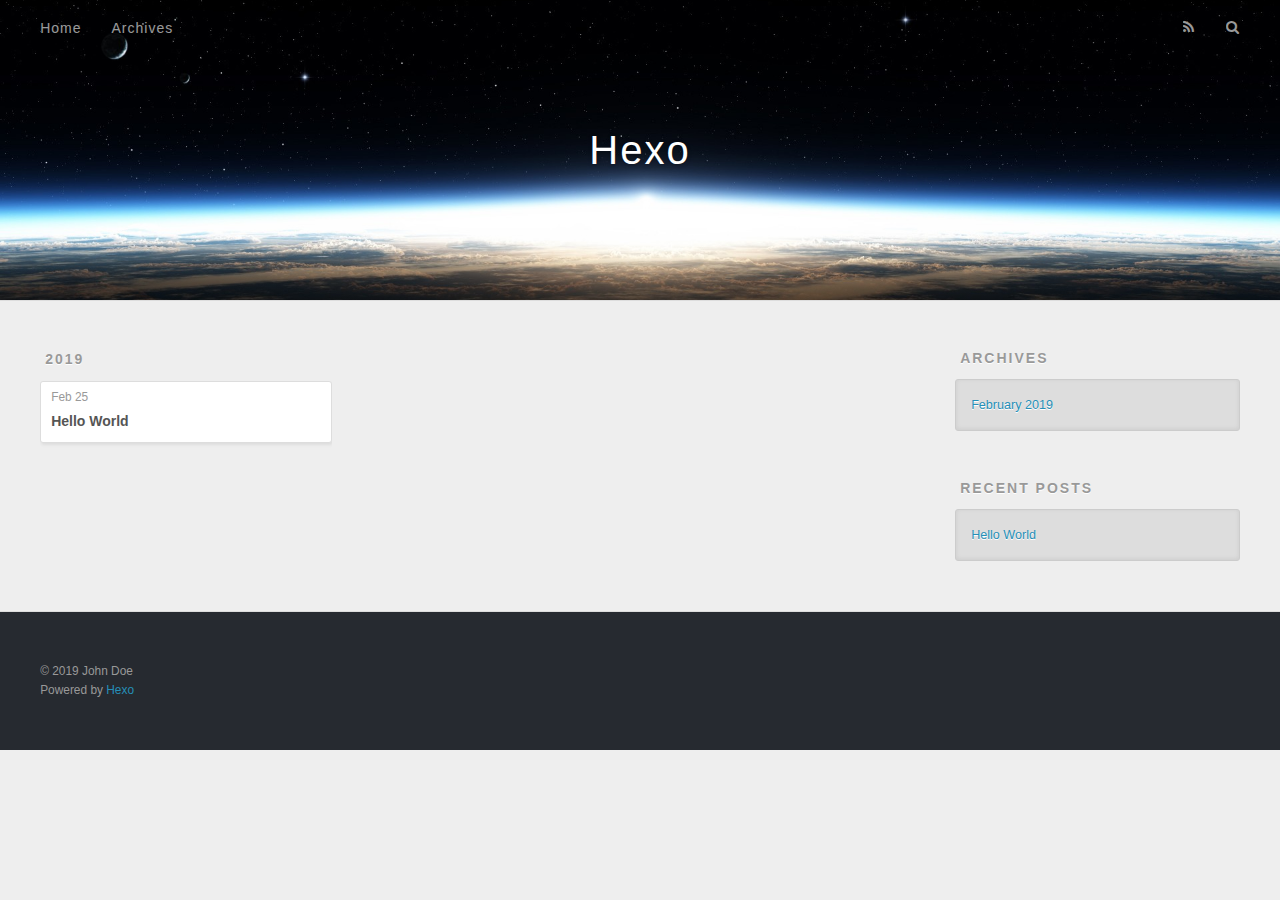
==== archives/index.html @ be99ce78 "Site updated: 2019-02-25 11:40:42" ====
<!DOCTYPE html>
<html>
<head><meta name="generator" content="Hexo 3.8.0">
  <meta charset="utf-8">
  

  
  <title>Archives | Hexo</title>
  <meta name="viewport" content="width=device-width, initial-scale=1, maximum-scale=1">
  <meta property="og:type" content="website">
<meta property="og:title" content="Hexo">
<meta property="og:url" content="http://yoursite.com/archives/index.html">
<meta property="og:site_name" content="Hexo">
<meta property="og:locale" content="default">
<meta name="twitter:card" content="summary">
<meta name="twitter:title" content="Hexo">
  
    <link rel="alternate" href="/atom.xml" title="Hexo" type="application/atom+xml">
  
  
    <link rel="icon" href="/favicon.png">
  
  
    <link href="//fonts.googleapis.com/css?family=Source+Code+Pro" rel="stylesheet" type="text/css">
  
  <link rel="stylesheet" href="/css/style.css">
</head>
</html>
<body>
  <div id="container">
    <div id="wrap">
      <header id="header">
  <div id="banner"></div>
  <div id="header-outer" class="outer">
    <div id="header-title" class="inner">
      <h1 id="logo-wrap">
        <a href="/" id="logo">Hexo</a>
      </h1>
      
    </div>
    <div id="header-inner" class="inner">
      <nav id="main-nav">
        <a id="main-nav-toggle" class="nav-icon"></a>
        
          <a class="main-nav-link" href="/">Home</a>
        
          <a class="main-nav-link" href="/archives">Archives</a>
        
      </nav>
      <nav id="sub-nav">
        
          <a id="nav-rss-link" class="nav-icon" href="/atom.xml" title="RSS Feed"></a>
        
        <a id="nav-search-btn" class="nav-icon" title="Search"></a>
      </nav>
      <div id="search-form-wrap">
        <form action="//google.com/search" method="get" accept-charset="UTF-8" class="search-form"><input type="search" name="q" class="search-form-input" placeholder="Search"><button type="submit" class="search-form-submit">&#xF002;</button><input type="hidden" name="sitesearch" value="http://yoursite.com"></form>
      </div>
    </div>
  </div>
</header>
      <div class="outer">
        <section id="main">
  
  
    
    
      
      
      <section class="archives-wrap">
        <div class="archive-year-wrap">
          <a href="/archives/2019" class="archive-year">2019</a>
        </div>
        <div class="archives">
    
    <article class="archive-article archive-type-post">
  <div class="archive-article-inner">
    <header class="archive-article-header">
      <a href="/2019/02/25/hello-world/" class="archive-article-date">
  <time datetime="2019-02-25T03:09:34.314Z" itemprop="datePublished">Feb 25</time>
</a>
      
  
    <h1 itemprop="name">
      <a class="archive-article-title" href="/2019/02/25/hello-world/">Hello World</a>
    </h1>
  

    </header>
  </div>
</article>
  
  
    </div></section>
  


</section>
        
          <aside id="sidebar">
  
    

  
    

  
    
  
    
  <div class="widget-wrap">
    <h3 class="widget-title">Archives</h3>
    <div class="widget">
      <ul class="archive-list"><li class="archive-list-item"><a class="archive-list-link" href="/archives/2019/02/">February 2019</a></li></ul>
    </div>
  </div>


  
    
  <div class="widget-wrap">
    <h3 class="widget-title">Recent Posts</h3>
    <div class="widget">
      <ul>
        
          <li>
            <a href="/2019/02/25/hello-world/">Hello World</a>
          </li>
        
      </ul>
    </div>
  </div>

  
</aside>
        
      </div>
      <footer id="footer">
  
  <div class="outer">
    <div id="footer-info" class="inner">
      &copy; 2019 John Doe<br>
      Powered by <a href="http://hexo.io/" target="_blank">Hexo</a>
    </div>
  </div>
</footer>
    </div>
    <nav id="mobile-nav">
  
    <a href="/" class="mobile-nav-link">Home</a>
  
    <a href="/archives" class="mobile-nav-link">Archives</a>
  
</nav>
    

<script src="//ajax.googleapis.com/ajax/libs/jquery/2.0.3/jquery.min.js"></script>


  <link rel="stylesheet" href="/fancybox/jquery.fancybox.css">
  <script src="/fancybox/jquery.fancybox.pack.js"></script>


<script src="/js/script.js"></script>



  </div>
</body>
</html>
---- css/style.css ----
body {
  width: 100%;
}
body:before,
body:after {
  content: "";
  display: table;
}
body:after {
  clear: both;
}
html,
body,
div,
span,
applet,
object,
iframe,
h1,
h2,
h3,
h4,
h5,
h6,
p,
blockquote,
pre,
a,
abbr,
acronym,
address,
big,
cite,
code,
del,
dfn,
em,
img,
ins,
kbd,
q,
s,
samp,
small,
strike,
strong,
sub,
sup,
tt,
var,
dl,
dt,
dd,
ol,
ul,
li,
fieldset,
form,
label,
legend,
table,
caption,
tbody,
tfoot,
thead,
tr,
th,
td {
  margin: 0;
  padding: 0;
  border: 0;
  outline: 0;
  font-weight: inherit;
  font-style: inherit;
  font-family: inherit;
  font-size: 100%;
  vertical-align: baseline;
}
body {
  line-height: 1;
  color: #000;
  background: #fff;
}
ol,
ul {
  list-style: none;
}
table {
  border-collapse: separate;
  border-spacing: 0;
  vertical-align: middle;
}
caption,
th,
td {
  text-align: left;
  font-weight: normal;
  vertical-align: middle;
}
a img {
  border: none;
}
input,
button {
  margin: 0;
  padding: 0;
}
input::-moz-focus-inner,
button::-moz-focus-inner {
  border: 0;
  padding: 0;
}
@font-face {
  font-family: FontAwesome;
  font-style: normal;
  font-weight: normal;
  src: url("fonts/fontawesome-webfont.eot?v=#4.0.3");
  src: url("fonts/fontawesome-webfont.eot?#iefix&v=#4.0.3") format("embedded-opentype"), url("fonts/fontawesome-webfont.woff?v=#4.0.3") format("woff"), url("fonts/fontawesome-webfont.ttf?v=#4.0.3") format("truetype"), url("fonts/fontawesome-webfont.svg#fontawesomeregular?v=#4.0.3") format("svg");
}
html,
body,
#container {
  height: 100%;
}
body {
  background: #eee;
  font: 14px -apple-system, BlinkMacSystemFont, "Segoe UI", "Roboto", "Oxygen", "Ubuntu", "Cantarell", "Fira Sans", "Droid Sans", "Helvetica Neue", sans-serif;
  -webkit-text-size-adjust: 100%;
}
.outer {
  max-width: 1220px;
  margin: 0 auto;
  padding: 0 20px;
}
.outer:before,
.outer:after {
  content: "";
  display: table;
}
.outer:after {
  clear: both;
}
.inner {
  display: inline;
  float: left;
  width: 98.33333333333333%;
  margin: 0 0.833333333333333%;
}
.left,
.alignleft {
  float: left;
}
.right,
.alignright {
  float: right;
}
.clear {
  clear: both;
}
#container {
  position: relative;
}
.mobile-nav-on {
  overflow: hidden;
}
#wrap {
  height: 100%;
  width: 100%;
  position: absolute;
  top: 0;
  left: 0;
  -webkit-transition: 0.2s ease-out;
  -moz-transition: 0.2s ease-out;
  -ms-transition: 0.2s ease-out;
  transition: 0.2s ease-out;
  z-index: 1;
  background: #eee;
}
.mobile-nav-on #wrap {
  left: 280px;
}
@media screen and (min-width: 768px) {
  #main {
    display: inline;
    float: left;
    width: 73.33333333333333%;
    margin: 0 0.833333333333333%;
  }
}
.article-date,
.article-category-link,
.archive-year,
.widget-title {
  text-decoration: none;
  text-transform: uppercase;
  letter-spacing: 2px;
  color: #999;
  margin-bottom: 1em;
  margin-left: 5px;
  line-height: 1em;
  text-shadow: 0 1px #fff;
  font-weight: bold;
}
.article-inner,
.archive-article-inner {
  background: #fff;
  -webkit-box-shadow: 1px 2px 3px #ddd;
  box-shadow: 1px 2px 3px #ddd;
  border: 1px solid #ddd;
  border-radius: 3px;
}
.article-entry h1,
.widget h1 {
  font-size: 2em;
}
.article-entry h2,
.widget h2 {
  font-size: 1.5em;
}
.article-entry h3,
.widget h3 {
  font-size: 1.3em;
}
.article-entry h4,
.widget h4 {
  font-size: 1.2em;
}
.article-entry h5,
.widget h5 {
  font-size: 1em;
}
.article-entry h6,
.widget h6 {
  font-size: 1em;
  color: #999;
}
.article-entry hr,
.widget hr {
  border: 1px dashed #ddd;
}
.article-entry strong,
.widget strong {
  font-weight: bold;
}
.article-entry em,
.widget em,
.article-entry cite,
.widget cite {
  font-style: italic;
}
.article-entry sup,
.widget sup,
.article-entry sub,
.widget sub {
  font-size: 0.75em;
  line-height: 0;
  position: relative;
  vertical-align: baseline;
}
.article-entry sup,
.widget sup {
  top: -0.5em;
}
.article-entry sub,
.widget sub {
  bottom: -0.2em;
}
.article-entry small,
.widget small {
  font-size: 0.85em;
}
.article-entry acronym,
.widget acronym,
.article-entry abbr,
.widget abbr {
  border-bottom: 1px dotted;
}
.article-entry ul,
.widget ul,
.article-entry ol,
.widget ol,
.article-entry dl,
.widget dl {
  margin: 0 20px;
  line-height: 1.6em;
}
.article-entry ul ul,
.widget ul ul,
.article-entry ol ul,
.widget ol ul,
.article-entry ul ol,
.widget ul ol,
.article-entry ol ol,
.widget ol ol {
  margin-top: 0;
  margin-bottom: 0;
}
.article-entry ul,
.widget ul {
  list-style: disc;
}
.article-entry ol,
.widget ol {
  list-style: decimal;
}
.article-entry dt,
.widget dt {
  font-weight: bold;
}
#header {
  height: 300px;
  position: relative;
  border-bottom: 1px solid #ddd;
}
#header:before,
#header:after {
  content: "";
  position: absolute;
  left: 0;
  right: 0;
  height: 40px;
}
#header:before {
  top: 0;
  background: -webkit-linear-gradient(rgba(0,0,0,0.2), transparent);
  background: -moz-linear-gradient(rgba(0,0,0,0.2), transparent);
  background: -ms-linear-gradient(rgba(0,0,0,0.2), transparent);
  background: linear-gradient(rgba(0,0,0,0.2), transparent);
}
#header:after {
  bottom: 0;
  background: -webkit-linear-gradient(transparent, rgba(0,0,0,0.2));
  background: -moz-linear-gradient(transparent, rgba(0,0,0,0.2));
  background: -ms-linear-gradient(transparent, rgba(0,0,0,0.2));
  background: linear-gradient(transparent, rgba(0,0,0,0.2));
}
#header-outer {
  height: 100%;
  position: relative;
}
#header-inner {
  position: relative;
  overflow: hidden;
}
#banner {
  position: absolute;
  top: 0;
  left: 0;
  width: 100%;
  height: 100%;
  background: url("images/banner.jpg") center #000;
  -webkit-background-size: cover;
  -moz-background-size: cover;
  background-size: cover;
  z-index: -1;
}
#header-title {
  text-align: center;
  height: 40px;
  position: absolute;
  top: 50%;
  left: 0;
  margin-top: -20px;
}
#logo,
#subtitle {
  text-decoration: none;
  color: #fff;
  font-weight: 300;
  text-shadow: 0 1px 4px rgba(0,0,0,0.3);
}
#logo {
  font-size: 40px;
  line-height: 40px;
  letter-spacing: 2px;
}
#subtitle {
  font-size: 16px;
  line-height: 16px;
  letter-spacing: 1px;
}
#subtitle-wrap {
  margin-top: 16px;
}
#main-nav {
  float: left;
  margin-left: -15px;
}
.nav-icon,
.main-nav-link {
  float: left;
  color: #fff;
  opacity: 0.6;
  text-decoration: none;
  text-shadow: 0 1px rgba(0,0,0,0.2);
  -webkit-transition: opacity 0.2s;
  -moz-transition: opacity 0.2s;
  -ms-transition: opacity 0.2s;
  transition: opacity 0.2s;
  display: block;
  padding: 20px 15px;
}
.nav-icon:hover,
.main-nav-link:hover {
  opacity: 1;
}
.nav-icon {
  font-family: FontAwesome;
  text-align: center;
  font-size: 14px;
  width: 14px;
  height: 14px;
  padding: 20px 15px;
  position: relative;
  cursor: pointer;
}
.main-nav-link {
  font-weight: 300;
  letter-spacing: 1px;
}
@media screen and (max-width: 479px) {
  .main-nav-link {
    display: none;
  }
}
#main-nav-toggle {
  display: none;
}
#main-nav-toggle:before {
  content: "\f0c9";
}
@media screen and (max-width: 479px) {
  #main-nav-toggle {
    display: block;
  }
}
#sub-nav {
  float: right;
  margin-right: -15px;
}
#nav-rss-link:before {
  content: "\f09e";
}
#nav-search-btn:before {
  content: "\f002";
}
#search-form-wrap {
  position: absolute;
  top: 15px;
  width: 150px;
  height: 30px;
  right: -150px;
  opacity: 0;
  -webkit-transition: 0.2s ease-out;
  -moz-transition: 0.2s ease-out;
  -ms-transition: 0.2s ease-out;
  transition: 0.2s ease-out;
}
#search-form-wrap.on {
  opacity: 1;
  right: 0;
}
@media screen and (max-width: 479px) {
  #search-form-wrap {
    width: 100%;
    right: -100%;
  }
}
.search-form {
  position: absolute;
  top: 0;
  left: 0;
  right: 0;
  background: #fff;
  padding: 5px 15px;
  border-radius: 15px;
  -webkit-box-shadow: 0 0 10px rgba(0,0,0,0.3);
  box-shadow: 0 0 10px rgba(0,0,0,0.3);
}
.search-form-input {
  border: none;
  background: none;
  color: #555;
  width: 100%;
  font: 13px -apple-system, BlinkMacSystemFont, "Segoe UI", "Roboto", "Oxygen", "Ubuntu", "Cantarell", "Fira Sans", "Droid Sans", "Helvetica Neue", sans-serif;
  outline: none;
}
.search-form-input::-webkit-search-results-decoration,
.search-form-input::-webkit-search-cancel-button {
  -webkit-appearance: none;
}
.search-form-submit {
  position: absolute;
  top: 50%;
  right: 10px;
  margin-top: -7px;
  font: 13px FontAwesome;
  border: none;
  background: none;
  color: #bbb;
  cursor: pointer;
}
.search-form-submit:hover,
.search-form-submit:focus {
  color: #777;
}
.article {
  margin: 50px 0;
}
.article-inner {
  overflow: hidden;
}
.article-meta:before,
.article-meta:after {
  content: "";
  display: table;
}
.article-meta:after {
  clear: both;
}
.article-date {
  float: left;
}
.article-category {
  float: left;
  line-height: 1em;
  color: #ccc;
  text-shadow: 0 1px #fff;
  margin-left: 8px;
}
.article-category:before {
  content: "\2022";
}
.article-category-link {
  margin: 0 12px 1em;
}
.article-header {
  padding: 20px 20px 0;
}
.article-title {
  text-decoration: none;
  font-size: 2em;
  font-weight: bold;
  color: #555;
  line-height: 1.1em;
  -webkit-transition: color 0.2s;
  -moz-transition: color 0.2s;
  -ms-transition: color 0.2s;
  transition: color 0.2s;
}
a.article-title:hover {
  color: #258fb8;
}
.article-entry {
  color: #555;
  padding: 0 20px;
}
.article-entry:before,
.article-entry:after {
  content: "";
  display: table;
}
.article-entry:after {
  clear: both;
}
.article-entry p,
.article-entry table {
  line-height: 1.6em;
  margin: 1.6em 0;
}
.article-entry h1,
.article-entry h2,
.article-entry h3,
.article-entry h4,
.article-entry h5,
.article-entry h6 {
  font-weight: bold;
}
.article-entry h1,
.article-entry h2,
.article-entry h3,
.article-entry h4,
.article-entry h5,
.article-entry h6 {
  line-height: 1.1em;
  margin: 1.1em 0;
}
.article-entry a {
  color: #258fb8;
  text-decoration: none;
}
.article-entry a:hover {
  text-decoration: underline;
}
.article-entry ul,
.article-entry ol,
.article-entry dl {
  margin-top: 1.6em;
  margin-bottom: 1.6em;
}
.article-entry img,
.article-entry video {
  max-width: 100%;
  height: auto;
  display: block;
  margin: auto;
}
.article-entry iframe {
  border: none;
}
.article-entry table {
  width: 100%;
  border-collapse: collapse;
  border-spacing: 0;
}
.article-entry th {
  font-weight: bold;
  border-bottom: 3px solid #ddd;
  padding-bottom: 0.5em;
}
.article-entry td {
  border-bottom: 1px solid #ddd;
  padding: 10px 0;
}
.article-entry blockquote {
  font-family: Georgia, "Times New Roman", serif;
  font-size: 1.4em;
  margin: 1.6em 20px;
  text-align: center;
}
.article-entry blockquote footer {
  font-size: 14px;
  margin: 1.6em 0;
  font-family: -apple-system, BlinkMacSystemFont, "Segoe UI", "Roboto", "Oxygen", "Ubuntu", "Cantarell", "Fira Sans", "Droid Sans", "Helvetica Neue", sans-serif;
}
.article-entry blockquote footer cite:before {
  content: "—";
  padding: 0 0.5em;
}
.article-entry .pullquote {
  text-align: left;
  width: 45%;
  margin: 0;
}
.article-entry .pullquote.left {
  margin-left: 0.5em;
  margin-right: 1em;
}
.article-entry .pullquote.right {
  margin-right: 0.5em;
  margin-left: 1em;
}
.article-entry .caption {
  color: #999;
  display: block;
  font-size: 0.9em;
  margin-top: 0.5em;
  position: relative;
  text-align: center;
}
.article-entry .video-container {
  position: relative;
  padding-top: 56.25%;
  height: 0;
  overflow: hidden;
}
.article-entry .video-container iframe,
.article-entry .video-container object,
.article-entry .video-container embed {
  position: absolute;
  top: 0;
  left: 0;
  width: 100%;
  height: 100%;
  margin-top: 0;
}
.article-more-link a {
  display: inline-block;
  line-height: 1em;
  padding: 6px 15px;
  border-radius: 15px;
  background: #eee;
  color: #999;
  text-shadow: 0 1px #fff;
  text-decoration: none;
}
.article-more-link a:hover {
  background: #258fb8;
  color: #fff;
  text-decoration: none;
  text-shadow: 0 1px #1e7293;
}
.article-footer {
  font-size: 0.85em;
  line-height: 1.6em;
  border-top: 1px solid #ddd;
  padding-top: 1.6em;
  margin: 0 20px 20px;
}
.article-footer:before,
.article-footer:after {
  content: "";
  display: table;
}
.article-footer:after {
  clear: both;
}
.article-footer a {
  color: #999;
  text-decoration: none;
}
.article-footer a:hover {
  color: #555;
}
.article-tag-list-item {
  float: left;
  margin-right: 10px;
}
.article-tag-list-link:before {
  content: "#";
}
.article-comment-link {
  float: right;
}
.article-comment-link:before {
  content: "\f075";
  font-family: FontAwesome;
  padding-right: 8px;
}
.article-share-link {
  cursor: pointer;
  float: right;
  margin-left: 20px;
}
.article-share-link:before {
  content: "\f064";
  font-family: FontAwesome;
  padding-right: 6px;
}
#article-nav {
  position: relative;
}
#article-nav:before,
#article-nav:after {
  content: "";
  display: table;
}
#article-nav:after {
  clear: both;
}
@media screen and (min-width: 768px) {
  #article-nav {
    margin: 50px 0;
  }
  #article-nav:before {
    width: 8px;
    height: 8px;
    position: absolute;
    top: 50%;
    left: 50%;
    margin-top: -4px;
    margin-left: -4px;
    content: "";
    border-radius: 50%;
    background: #ddd;
    -webkit-box-shadow: 0 1px 2px #fff;
    box-shadow: 0 1px 2px #fff;
  }
}
.article-nav-link-wrap {
  text-decoration: none;
  text-shadow: 0 1px #fff;
  color: #999;
  -webkit-box-sizing: border-box;
  -moz-box-sizing: border-box;
  box-sizing: border-box;
  margin-top: 50px;
  text-align: center;
  display: block;
}
.article-nav-link-wrap:hover {
  color: #555;
}
@media screen and (min-width: 768px) {
  .article-nav-link-wrap {
    width: 50%;
    margin-top: 0;
  }
}
@media screen and (min-width: 768px) {
  #article-nav-newer {
    float: left;
    text-align: right;
    padding-right: 20px;
  }
}
@media screen and (min-width: 768px) {
  #article-nav-older {
    float: right;
    text-align: left;
    padding-left: 20px;
  }
}
.article-nav-caption {
  text-transform: uppercase;
  letter-spacing: 2px;
  color: #ddd;
  line-height: 1em;
  font-weight: bold;
}
#article-nav-newer .article-nav-caption {
  margin-right: -2px;
}
.article-nav-title {
  font-size: 0.85em;
  line-height: 1.6em;
  margin-top: 0.5em;
}
.article-share-box {
  position: absolute;
  display: none;
  background: #fff;
  -webkit-box-shadow: 1px 2px 10px rgba(0,0,0,0.2);
  box-shadow: 1px 2px 10px rgba(0,0,0,0.2);
  border-radius: 3px;
  margin-left: -145px;
  overflow: hidden;
  z-index: 1;
}
.article-share-box.on {
  display: block;
}
.article-share-input {
  width: 100%;
  background: none;
  -webkit-box-sizing: border-box;
  -moz-box-sizing: border-box;
  box-sizing: border-box;
  font: 14px -apple-system, BlinkMacSystemFont, "Segoe UI", "Roboto", "Oxygen", "Ubuntu", "Cantarell", "Fira Sans", "Droid Sans", "Helvetica Neue", sans-serif;
  padding: 0 15px;
  color: #555;
  outline: none;
  border: 1px solid #ddd;
  border-radius: 3px 3px 0 0;
  height: 36px;
  line-height: 36px;
}
.article-share-links {
  background: #eee;
}
.article-share-links:before,
.article-share-links:after {
  content: "";
  display: table;
}
.article-share-links:after {
  clear: both;
}
.article-share-twitter,
.article-share-facebook,
.article-share-pinterest,
.article-share-google {
  width: 50px;
  height: 36px;
  display: block;
  float: left;
  position: relative;
  color: #999;
  text-shadow: 0 1px #fff;
}
.article-share-twitter:before,
.article-share-facebook:before,
.article-share-pinterest:before,
.article-share-google:before {
  font-size: 20px;
  font-family: FontAwesome;
  width: 20px;
  height: 20px;
  position: absolute;
  top: 50%;
  left: 50%;
  margin-top: -10px;
  margin-left: -10px;
  text-align: center;
}
.article-share-twitter:hover,
.article-share-facebook:hover,
.article-share-pinterest:hover,
.article-share-google:hover {
  color: #fff;
}
.article-share-twitter:before {
  content: "\f099";
}
.article-share-twitter:hover {
  background: #00aced;
  text-shadow: 0 1px #008abe;
}
.article-share-facebook:before {
  content: "\f09a";
}
.article-share-facebook:hover {
  background: #3b5998;
  text-shadow: 0 1px #2f477a;
}
.article-share-pinterest:before {
  content: "\f0d2";
}
.article-share-pinterest:hover {
  background: #cb2027;
  text-shadow: 0 1px #a21a1f;
}
.article-share-google:before {
  content: "\f0d5";
}
.article-share-google:hover {
  background: #dd4b39;
  text-shadow: 0 1px #be3221;
}
.article-gallery {
  background: #000;
  position: relative;
}
.article-gallery-photos {
  position: relative;
  overflow: hidden;
}
.article-gallery-img {
  display: none;
  max-width: 100%;
}
.article-gallery-img:first-child {
  display: block;
}
.article-gallery-img.loaded {
  position: absolute;
  display: block;
}
.article-gallery-img img {
  display: block;
  max-width: 100%;
  margin: 0 auto;
}
#comments {
  background: #fff;
  -webkit-box-shadow: 1px 2px 3px #ddd;
  box-shadow: 1px 2px 3px #ddd;
  padding: 20px;
  border: 1px solid #ddd;
  border-radius: 3px;
  margin: 50px 0;
}
#comments a {
  color: #258fb8;
}
.archives-wrap {
  margin: 50px 0;
}
.archives:before,
.archives:after {
  content: "";
  display: table;
}
.archives:after {
  clear: both;
}
.archive-year-wrap {
  margin-bottom: 1em;
}
.archives {
  -webkit-column-gap: 10px;
  -moz-column-gap: 10px;
  column-gap: 10px;
}
@media screen and (min-width: 480px) and (max-width: 767px) {
  .archives {
    -webkit-column-count: 2;
    -moz-column-count: 2;
    column-count: 2;
  }
}
@media screen and (min-width: 768px) {
  .archives {
    -webkit-column-count: 3;
    -moz-column-count: 3;
    column-count: 3;
  }
}
.archive-article {
  -webkit-column-break-inside: avoid;
  page-break-inside: avoid;
  overflow: hidden;
  break-inside: avoid-column;
}
.archive-article-inner {
  padding: 10px;
  margin-bottom: 15px;
}
.archive-article-title {
  text-decoration: none;
  font-weight: bold;
  color: #555;
  -webkit-transition: color 0.2s;
  -moz-transition: color 0.2s;
  -ms-transition: color 0.2s;
  transition: color 0.2s;
  line-height: 1.6em;
}
.archive-article-title:hover {
  color: #258fb8;
}
.archive-article-footer {
  margin-top: 1em;
}
.archive-article-date {
  color: #999;
  text-decoration: none;
  font-size: 0.85em;
  line-height: 1em;
  margin-bottom: 0.5em;
  display: block;
}
#page-nav {
  margin: 50px auto;
  background: #fff;
  -webkit-box-shadow: 1px 2px 3px #ddd;
  box-shadow: 1px 2px 3px #ddd;
  border: 1px solid #ddd;
  border-radius: 3px;
  text-align: center;
  color: #999;
  overflow: hidden;
}
#page-nav:before,
#page-nav:after {
  content: "";
  display: table;
}
#page-nav:after {
  clear: both;
}
#page-nav a,
#page-nav span {
  padding: 10px 20px;
  line-height: 1;
  height: 2ex;
}
#page-nav a {
  color: #999;
  text-decoration: none;
}
#page-nav a:hover {
  background: #999;
  color: #fff;
}
#page-nav .prev {
  float: left;
}
#page-nav .next {
  float: right;
}
#page-nav .page-number {
  display: inline-block;
}
@media screen and (max-width: 479px) {
  #page-nav .page-number {
    display: none;
  }
}
#page-nav .current {
  color: #555;
  font-weight: bold;
}
#page-nav .space {
  color: #ddd;
}
#footer {
  background: #262a30;
  padding: 50px 0;
  border-top: 1px solid #ddd;
  color: #999;
}
#footer a {
  color: #258fb8;
  text-decoration: none;
}
#footer a:hover {
  text-decoration: underline;
}
#footer-info {
  line-height: 1.6em;
  font-size: 0.85em;
}
.article-entry pre,
.article-entry .highlight {
  background: #2d2d2d;
  margin: 0 -20px;
  padding: 15px 20px;
  border-style: solid;
  border-color: #ddd;
  border-width: 1px 0;
  overflow: auto;
  color: #ccc;
  line-height: 22.400000000000002px;
}
.article-entry .highlight .gutter pre,
.article-entry .gist .gist-file .gist-data .line-numbers {
  color: #666;
  font-size: 0.85em;
}
.article-entry pre,
.article-entry code {
  font-family: "Source Code Pro", Consolas, Monaco, Menlo, Consolas, monospace;
}
.article-entry code {
  background: #eee;
  text-shadow: 0 1px #fff;
  padding: 0 0.3em;
}
.article-entry pre code {
  background: none;
  text-shadow: none;
  padding: 0;
}
.article-entry .highlight pre {
  border: none;
  margin: 0;
  padding: 0;
}
.article-entry .highlight table {
  margin: 0;
  width: auto;
}
.article-entry .highlight td {
  border: none;
  padding: 0;
}
.article-entry .highlight figcaption {
  font-size: 0.85em;
  color: #999;
  line-height: 1em;
  margin-bottom: 1em;
}
.article-entry .highlight figcaption:before,
.article-entry .highlight figcaption:after {
  content: "";
  display: table;
}
.article-entry .highlight figcaption:after {
  clear: both;
}
.article-entry .highlight figcaption a {
  float: right;
}
.article-entry .highlight .gutter pre {
  text-align: right;
  padding-right: 20px;
}
.article-entry .highlight .line {
  height: 22.400000000000002px;
}
.article-entry .highlight .line.marked {
  background: #515151;
}
.article-entry .gist {
  margin: 0 -20px;
  border-style: solid;
  border-color: #ddd;
  border-width: 1px 0;
  background: #2d2d2d;
  padding: 15px 20px 15px 0;
}
.article-entry .gist .gist-file {
  border: none;
  font-family: "Source Code Pro", Consolas, Monaco, Menlo, Consolas, monospace;
  margin: 0;
}
.article-entry .gist .gist-file .gist-data {
  background: none;
  border: none;
}
.article-entry .gist .gist-file .gist-data .line-numbers {
  background: none;
  border: none;
  padding: 0 20px 0 0;
}
.article-entry .gist .gist-file .gist-data .line-data {
  padding: 0 !important;
}
.article-entry .gist .gist-file .highlight {
  margin: 0;
  padding: 0;
  border: none;
}
.article-entry .gist .gist-file .gist-meta {
  background: #2d2d2d;
  color: #999;
  font: 0.85em -apple-system, BlinkMacSystemFont, "Segoe UI", "Roboto", "Oxygen", "Ubuntu", "Cantarell", "Fira Sans", "Droid Sans", "Helvetica Neue", sans-serif;
  text-shadow: 0 0;
  padding: 0;
  margin-top: 1em;
  margin-left: 20px;
}
.article-entry .gist .gist-file .gist-meta a {
  color: #258fb8;
  font-weight: normal;
}
.article-entry .gist .gist-file .gist-meta a:hover {
  text-decoration: underline;
}
pre .comment,
pre .title {
  color: #999;
}
pre .variable,
pre .attribute,
pre .tag,
pre .regexp,
pre .ruby .constant,
pre .xml .tag .title,
pre .xml .pi,
pre .xml .doctype,
pre .html .doctype,
pre .css .id,
pre .css .class,
pre .css .pseudo {
  color: #f2777a;
}
pre .number,
pre .preprocessor,
pre .built_in,
pre .literal,
pre .params,
pre .constant {
  color: #f99157;
}
pre .class,
pre .ruby .class .title,
pre .css .rules .attribute {
  color: #9c9;
}
pre .string,
pre .value,
pre .inheritance,
pre .header,
pre .ruby .symbol,
pre .xml .cdata {
  color: #9c9;
}
pre .css .hexcolor {
  color: #6cc;
}
pre .function,
pre .python .decorator,
pre .python .title,
pre .ruby .function .title,
pre .ruby .title .keyword,
pre .perl .sub,
pre .javascript .title,
pre .coffeescript .title {
  color: #69c;
}
pre .keyword,
pre .javascript .function {
  color: #c9c;
}
@media screen and (max-width: 479px) {
  #mobile-nav {
    position: absolute;
    top: 0;
    left: 0;
    width: 280px;
    height: 100%;
    background: #191919;
    border-right: 1px solid #fff;
  }
}
@media screen and (max-width: 479px) {
  .mobile-nav-link {
    display: block;
    color: #999;
    text-decoration: none;
    padding: 15px 20px;
    font-weight: bold;
  }
  .mobile-nav-link:hover {
    color: #fff;
  }
}
@media screen and (min-width: 768px) {
  #sidebar {
    display: inline;
    float: left;
    width: 23.333333333333332%;
    margin: 0 0.833333333333333%;
  }
}
.widget-wrap {
  margin: 50px 0;
}
.widget {
  color: #777;
  text-shadow: 0 1px #fff;
  background: #ddd;
  -webkit-box-shadow: 0 -1px 4px #ccc inset;
  box-shadow: 0 -1px 4px #ccc inset;
  border: 1px solid #ccc;
  padding: 15px;
  border-radius: 3px;
}
.widget a {
  color: #258fb8;
  text-decoration: none;
}
.widget a:hover {
  text-decoration: underline;
}
.widget ul ul,
.widget ol ul,
.widget dl ul,
.widget ul ol,
.widget ol ol,
.widget dl ol,
.widget ul dl,
.widget ol dl,
.widget dl dl {
  margin-left: 15px;
  list-style: disc;
}
.widget {
  line-height: 1.6em;
  word-wrap: break-word;
  font-size: 0.9em;
}
.widget ul,
.widget ol {
  list-style: none;
  margin: 0;
}
.widget ul ul,
.widget ol ul,
.widget ul ol,
.widget ol ol {
  margin: 0 20px;
}
.widget ul ul,
.widget ol ul {
  list-style: disc;
}
.widget ul ol,
.widget ol ol {
  list-style: decimal;
}
.category-list-count,
.tag-list-count,
.archive-list-count {
  padding-left: 5px;
  color: #999;
  font-size: 0.85em;
}
.category-list-count:before,
.tag-list-count:before,
.archive-list-count:before {
  content: "(";
}
.category-list-count:after,
.tag-list-count:after,
.archive-list-count:after {
  content: ")";
}
.tagcloud a {
  margin-right: 5px;
  display: inline-block;
}
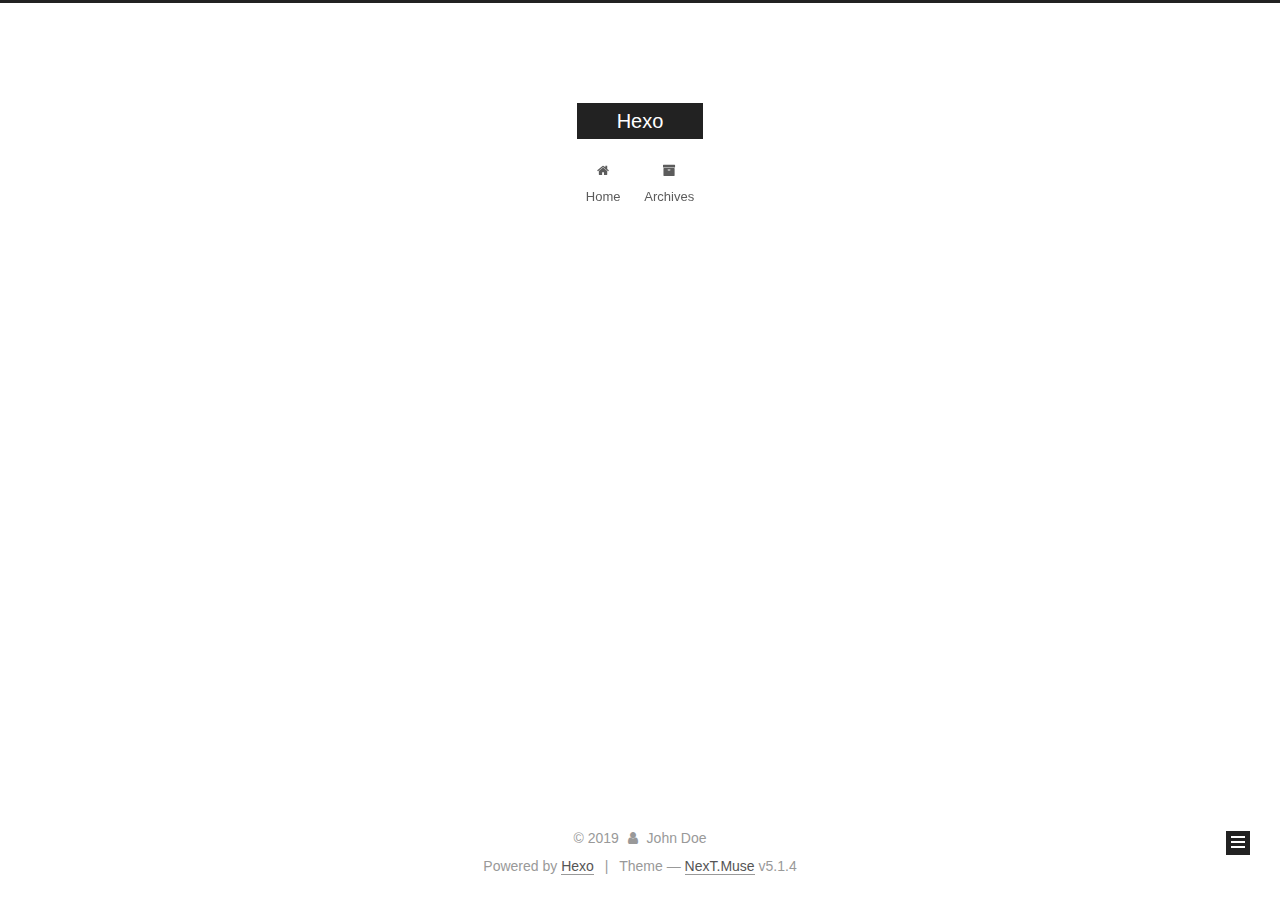
==== commit 78cd10d7: "Site updated: 2019-02-25 13:03:46" ====
--- a/archives/index.html
+++ b/archives/index.html
@@ -1,170 +1,549 @@
 <!DOCTYPE html>
-<html>
+
+
+
+  
+
+
+<html class="theme-next muse use-motion" lang>
 <head><meta name="generator" content="Hexo 3.8.0">
-  <meta charset="utf-8">
-  
-
-  
-  <title>Archives | Hexo</title>
-  <meta name="viewport" content="width=device-width, initial-scale=1, maximum-scale=1">
-  <meta property="og:type" content="website">
+  <meta charset="UTF-8">
+<meta http-equiv="X-UA-Compatible" content="IE=edge">
+<meta name="viewport" content="width=device-width, initial-scale=1, maximum-scale=1">
+<meta name="theme-color" content="#222">
+
+
+
+
+
+
+
+
+
+<meta http-equiv="Cache-Control" content="no-transform">
+<meta http-equiv="Cache-Control" content="no-siteapp">
+
+
+
+
+
+
+
+
+
+
+
+
+
+
+
+
+  
+  
+  <link href="/lib/fancybox/source/jquery.fancybox.css?v=2.1.5" rel="stylesheet" type="text/css">
+
+
+
+
+
+
+
+<link href="/lib/font-awesome/css/font-awesome.min.css?v=4.6.2" rel="stylesheet" type="text/css">
+
+<link href="/css/main.css?v=5.1.4" rel="stylesheet" type="text/css">
+
+
+  <link rel="apple-touch-icon" sizes="180x180" href="/images/apple-touch-icon-next.png?v=5.1.4">
+
+
+  <link rel="icon" type="image/png" sizes="32x32" href="/images/favicon-32x32-next.png?v=5.1.4">
+
+
+  <link rel="icon" type="image/png" sizes="16x16" href="/images/favicon-16x16-next.png?v=5.1.4">
+
+
+  <link rel="mask-icon" href="/images/logo.svg?v=5.1.4" color="#222">
+
+
+
+
+
+  <meta name="keywords" content="Hexo, NexT">
+
+
+
+
+
+
+
+
+
+
+<meta property="og:type" content="website">
 <meta property="og:title" content="Hexo">
 <meta property="og:url" content="http://yoursite.com/archives/index.html">
 <meta property="og:site_name" content="Hexo">
 <meta property="og:locale" content="default">
 <meta name="twitter:card" content="summary">
 <meta name="twitter:title" content="Hexo">
-  
-    <link rel="alternate" href="/atom.xml" title="Hexo" type="application/atom+xml">
-  
-  
-    <link rel="icon" href="/favicon.png">
-  
-  
-    <link href="//fonts.googleapis.com/css?family=Source+Code+Pro" rel="stylesheet" type="text/css">
-  
-  <link rel="stylesheet" href="/css/style.css">
+
+
+
+<script type="text/javascript" id="hexo.configurations">
+  var NexT = window.NexT || {};
+  var CONFIG = {
+    root: '/',
+    scheme: 'Muse',
+    version: '5.1.4',
+    sidebar: {"position":"left","display":"post","offset":12,"b2t":false,"scrollpercent":false,"onmobile":false},
+    fancybox: true,
+    tabs: true,
+    motion: {"enable":true,"async":false,"transition":{"post_block":"fadeIn","post_header":"slideDownIn","post_body":"slideDownIn","coll_header":"slideLeftIn","sidebar":"slideUpIn"}},
+    duoshuo: {
+      userId: '0',
+      author: 'Author'
+    },
+    algolia: {
+      applicationID: '',
+      apiKey: '',
+      indexName: '',
+      hits: {"per_page":10},
+      labels: {"input_placeholder":"Search for Posts","hits_empty":"We didn't find any results for the search: ${query}","hits_stats":"${hits} results found in ${time} ms"}
+    }
+  };
+</script>
+
+
+
+  <link rel="canonical" href="http://yoursite.com/archives/">
+
+
+
+
+
+  <title>Archive | Hexo</title>
+  
+
+
+
+
+
+
+
+
 </head>
-</html>
-<body>
-  <div id="container">
-    <div id="wrap">
-      <header id="header">
-  <div id="banner"></div>
-  <div id="header-outer" class="outer">
-    <div id="header-title" class="inner">
-      <h1 id="logo-wrap">
-        <a href="/" id="logo">Hexo</a>
-      </h1>
-      
+
+<body itemscope itemtype="http://schema.org/WebPage" lang="default">
+
+  
+  
+    
+  
+
+  <div class="container sidebar-position-left page-archive">
+    <div class="headband"></div>
+
+    <header id="header" class="header" itemscope itemtype="http://schema.org/WPHeader">
+      <div class="header-inner"><div class="site-brand-wrapper">
+  <div class="site-meta ">
+    
+
+    <div class="custom-logo-site-title">
+      <a href="/" class="brand" rel="start">
+        <span class="logo-line-before"><i></i></span>
+        <span class="site-title">Hexo</span>
+        <span class="logo-line-after"><i></i></span>
+      </a>
     </div>
-    <div id="header-inner" class="inner">
-      <nav id="main-nav">
-        <a id="main-nav-toggle" class="nav-icon"></a>
-        
-          <a class="main-nav-link" href="/">Home</a>
-        
-          <a class="main-nav-link" href="/archives">Archives</a>
-        
-      </nav>
-      <nav id="sub-nav">
-        
-          <a id="nav-rss-link" class="nav-icon" href="/atom.xml" title="RSS Feed"></a>
-        
-        <a id="nav-search-btn" class="nav-icon" title="Search"></a>
-      </nav>
-      <div id="search-form-wrap">
-        <form action="//google.com/search" method="get" accept-charset="UTF-8" class="search-form"><input type="search" name="q" class="search-form-input" placeholder="Search"><button type="submit" class="search-form-submit">&#xF002;</button><input type="hidden" name="sitesearch" value="http://yoursite.com"></form>
+      
+        <p class="site-subtitle"></p>
+      
+  </div>
+
+  <div class="site-nav-toggle">
+    <button>
+      <span class="btn-bar"></span>
+      <span class="btn-bar"></span>
+      <span class="btn-bar"></span>
+    </button>
+  </div>
+</div>
+
+<nav class="site-nav">
+  
+
+  
+    <ul id="menu" class="menu">
+      
+        
+        <li class="menu-item menu-item-home">
+          <a href="/" rel="section">
+            
+              <i class="menu-item-icon fa fa-fw fa-home"></i> <br>
+            
+            Home
+          </a>
+        </li>
+      
+        
+        <li class="menu-item menu-item-archives">
+          <a href="/archives/" rel="section">
+            
+              <i class="menu-item-icon fa fa-fw fa-archive"></i> <br>
+            
+            Archives
+          </a>
+        </li>
+      
+
+      
+    </ul>
+  
+
+  
+</nav>
+
+
+
+ </div>
+    </header>
+
+    <main id="main" class="main">
+      <div class="main-inner">
+        <div class="content-wrap">
+          <div id="content" class="content">
+            
+
+  
+  
+  
+  <div class="post-block archive">
+    <div id="posts" class="posts-collapse">
+      <span class="archive-move-on"></span>
+
+      <span class="archive-page-counter">
+        
+        
+        
+          
+        
+        Um..! 1 post. Keep on posting.
+      </span>
+
+      
+
+        
+        
+        
+
+        
+          
+          <div class="collection-title">
+            <h1 class="archive-year" id="archive-year-2019">2019</h1>
+          </div>
+        
+        
+
+        
+
+  <article class="post post-type-normal" itemscope itemtype="http://schema.org/Article">
+    <header class="post-header">
+
+      <h2 class="post-title">
+        
+            <a class="post-title-link" href="/2019/02/25/hello-world/" itemprop="url">
+              
+                <span itemprop="name">Hello World</span>
+              
+            </a>
+        
+      </h2>
+
+      <div class="post-meta">
+        <time class="post-time" itemprop="dateCreated" datetime="2019-02-25T11:09:34+08:00" content="2019-02-25">
+          02-25
+        </time>
       </div>
+
+    </header>
+  </article>
+
+
+
+      
+
     </div>
   </div>
-</header>
-      <div class="outer">
-        <section id="main">
-  
-  
-    
-    
-      
-      
-      <section class="archives-wrap">
-        <div class="archive-year-wrap">
-          <a href="/archives/2019" class="archive-year">2019</a>
+  
+  
+  
+
+  
+
+
+
+          </div>
+          
+
+
+          
+
         </div>
-        <div class="archives">
-    
-    <article class="archive-article archive-type-post">
-  <div class="archive-article-inner">
-    <header class="archive-article-header">
-      <a href="/2019/02/25/hello-world/" class="archive-article-date">
-  <time datetime="2019-02-25T03:09:34.314Z" itemprop="datePublished">Feb 25</time>
-</a>
-      
-  
-    <h1 itemprop="name">
-      <a class="archive-article-title" href="/2019/02/25/hello-world/">Hello World</a>
-    </h1>
-  
-
-    </header>
-  </div>
-</article>
-  
-  
-    </div></section>
-  
-
-
-</section>
-        
-          <aside id="sidebar">
-  
-    
-
-  
-    
-
-  
-    
-  
-    
-  <div class="widget-wrap">
-    <h3 class="widget-title">Archives</h3>
-    <div class="widget">
-      <ul class="archive-list"><li class="archive-list-item"><a class="archive-list-link" href="/archives/2019/02/">February 2019</a></li></ul>
+        
+          
+  
+  <div class="sidebar-toggle">
+    <div class="sidebar-toggle-line-wrap">
+      <span class="sidebar-toggle-line sidebar-toggle-line-first"></span>
+      <span class="sidebar-toggle-line sidebar-toggle-line-middle"></span>
+      <span class="sidebar-toggle-line sidebar-toggle-line-last"></span>
     </div>
   </div>
 
-
-  
+  <aside id="sidebar" class="sidebar">
     
-  <div class="widget-wrap">
-    <h3 class="widget-title">Recent Posts</h3>
-    <div class="widget">
-      <ul>
-        
-          <li>
-            <a href="/2019/02/25/hello-world/">Hello World</a>
-          </li>
-        
-      </ul>
+    <div class="sidebar-inner">
+
+      
+
+      
+
+      <section class="site-overview-wrap sidebar-panel sidebar-panel-active">
+        <div class="site-overview">
+          <div class="site-author motion-element" itemprop="author" itemscope itemtype="http://schema.org/Person">
+            
+              <p class="site-author-name" itemprop="name">John Doe</p>
+              <p class="site-description motion-element" itemprop="description"></p>
+          </div>
+
+          <nav class="site-state motion-element">
+
+            
+              <div class="site-state-item site-state-posts">
+              
+                <a href="/archives/">
+              
+                  <span class="site-state-item-count">1</span>
+                  <span class="site-state-item-name">posts</span>
+                </a>
+              </div>
+            
+
+            
+
+            
+
+          </nav>
+
+          
+
+          
+
+          
+          
+
+          
+          
+
+          
+
+        </div>
+      </section>
+
+      
+
+      
+
     </div>
+  </aside>
+
+
+        
+      </div>
+    </main>
+
+    <footer id="footer" class="footer">
+      <div class="footer-inner">
+        <div class="copyright">&copy; <span itemprop="copyrightYear">2019</span>
+  <span class="with-love">
+    <i class="fa fa-user"></i>
+  </span>
+  <span class="author" itemprop="copyrightHolder">John Doe</span>
+
+  
+</div>
+
+
+  <div class="powered-by">Powered by <a class="theme-link" target="_blank" href="https://hexo.io">Hexo</a></div>
+
+
+
+  <span class="post-meta-divider">|</span>
+
+
+
+  <div class="theme-info">Theme &mdash; <a class="theme-link" target="_blank" href="https://github.com/iissnan/hexo-theme-next">NexT.Muse</a> v5.1.4</div>
+
+
+
+
+        
+
+
+
+
+
+
+
+        
+      </div>
+    </footer>
+
+    
+      <div class="back-to-top">
+        <i class="fa fa-arrow-up"></i>
+        
+      </div>
+    
+
+    
+
   </div>
 
   
-</aside>
-        
-      </div>
-      <footer id="footer">
-  
-  <div class="outer">
-    <div id="footer-info" class="inner">
-      &copy; 2019 John Doe<br>
-      Powered by <a href="http://hexo.io/" target="_blank">Hexo</a>
-    </div>
-  </div>
-</footer>
-    </div>
-    <nav id="mobile-nav">
-  
-    <a href="/" class="mobile-nav-link">Home</a>
-  
-    <a href="/archives" class="mobile-nav-link">Archives</a>
-  
-</nav>
-    
-
-<script src="//ajax.googleapis.com/ajax/libs/jquery/2.0.3/jquery.min.js"></script>
-
-
-  <link rel="stylesheet" href="/fancybox/jquery.fancybox.css">
-  <script src="/fancybox/jquery.fancybox.pack.js"></script>
-
-
-<script src="/js/script.js"></script>
-
-
-
-  </div>
+
+<script type="text/javascript">
+  if (Object.prototype.toString.call(window.Promise) !== '[object Function]') {
+    window.Promise = null;
+  }
+</script>
+
+
+
+
+
+
+
+
+
+  
+
+
+
+
+
+
+
+
+
+
+
+
+  
+  
+    <script type="text/javascript" src="/lib/jquery/index.js?v=2.1.3"></script>
+  
+
+  
+  
+    <script type="text/javascript" src="/lib/fastclick/lib/fastclick.min.js?v=1.0.6"></script>
+  
+
+  
+  
+    <script type="text/javascript" src="/lib/jquery_lazyload/jquery.lazyload.js?v=1.9.7"></script>
+  
+
+  
+  
+    <script type="text/javascript" src="/lib/velocity/velocity.min.js?v=1.2.1"></script>
+  
+
+  
+  
+    <script type="text/javascript" src="/lib/velocity/velocity.ui.min.js?v=1.2.1"></script>
+  
+
+  
+  
+    <script type="text/javascript" src="/lib/fancybox/source/jquery.fancybox.pack.js?v=2.1.5"></script>
+  
+
+
+  
+
+
+  <script type="text/javascript" src="/js/src/utils.js?v=5.1.4"></script>
+
+  <script type="text/javascript" src="/js/src/motion.js?v=5.1.4"></script>
+
+
+
+  
+  
+
+  
+
+  
+
+
+  <script type="text/javascript" src="/js/src/bootstrap.js?v=5.1.4"></script>
+
+
+
+  
+
+
+  
+
+
+
+
+	
+
+
+
+
+
+  
+
+
+
+
+
+  
+
+
+
+
+
+
+
+
+
+
+
+
+  
+
+
+
+
+
+  
+
+  
+
+  
+
+  
+  
+
+  
+
+  
+
+  
+
 </body>
-</html>+</html>
--- a/css/main.css
+++ b/css/main.css
@@ -0,0 +1,2662 @@
+/* normalize.css v3.0.2 | MIT License | git.io/normalize */
+html {
+  font-family: sans-serif; /* 1 */
+  -ms-text-size-adjust: 100%; /* 2 */
+  -webkit-text-size-adjust: 100%; /* 2 */
+}
+body {
+  margin: 0;
+}
+article,
+aside,
+details,
+figcaption,
+figure,
+footer,
+header,
+hgroup,
+main,
+menu,
+nav,
+section,
+summary {
+  display: block;
+}
+audio,
+canvas,
+progress,
+video {
+  display: inline-block; /* 1 */
+  vertical-align: baseline; /* 2 */
+}
+audio:not([controls]) {
+  display: none;
+  height: 0;
+}
+[hidden],
+template {
+  display: none;
+}
+a {
+  background-color: transparent;
+}
+a:active,
+a:hover {
+  outline: 0;
+}
+abbr[title] {
+  border-bottom: 1px dotted;
+}
+b,
+strong {
+  font-weight: bold;
+}
+dfn {
+  font-style: italic;
+}
+h1 {
+  font-size: 2em;
+  margin: 0.67em 0;
+}
+mark {
+  background: #ff0;
+  color: #000;
+}
+small {
+  font-size: 80%;
+}
+sub,
+sup {
+  font-size: 75%;
+  line-height: 0;
+  position: relative;
+  vertical-align: baseline;
+}
+sup {
+  top: -0.5em;
+}
+sub {
+  bottom: -0.25em;
+}
+img {
+  border: 0;
+}
+svg:not(:root) {
+  overflow: hidden;
+}
+figure {
+  margin: 1em 40px;
+}
+hr {
+  -moz-box-sizing: content-box;
+  box-sizing: content-box;
+  height: 0;
+}
+pre {
+  overflow: auto;
+}
+code,
+kbd,
+pre,
+samp {
+  font-family: monospace, monospace;
+  font-size: 1em;
+}
+button,
+input,
+optgroup,
+select,
+textarea {
+  color: inherit; /* 1 */
+  font: inherit; /* 2 */
+  margin: 0; /* 3 */
+}
+button {
+  overflow: visible;
+}
+button,
+select {
+  text-transform: none;
+}
+button,
+html input[type="button"],
+input[type="reset"],
+input[type="submit"] {
+  -webkit-appearance: button; /* 2 */
+  cursor: pointer; /* 3 */
+}
+button[disabled],
+html input[disabled] {
+  cursor: default;
+}
+button::-moz-focus-inner,
+input::-moz-focus-inner {
+  border: 0;
+  padding: 0;
+}
+input {
+  line-height: normal;
+}
+input[type="checkbox"],
+input[type="radio"] {
+  box-sizing: border-box; /* 1 */
+  padding: 0; /* 2 */
+}
+input[type="number"]::-webkit-inner-spin-button,
+input[type="number"]::-webkit-outer-spin-button {
+  height: auto;
+}
+input[type="search"] {
+  -webkit-appearance: textfield; /* 1 */
+  -moz-box-sizing: content-box;
+  -webkit-box-sizing: content-box; /* 2 */
+  box-sizing: content-box;
+}
+input[type="search"]::-webkit-search-cancel-button,
+input[type="search"]::-webkit-search-decoration {
+  -webkit-appearance: none;
+}
+fieldset {
+  border: 1px solid #c0c0c0;
+  margin: 0 2px;
+  padding: 0.35em 0.625em 0.75em;
+}
+legend {
+  border: 0; /* 1 */
+  padding: 0; /* 2 */
+}
+textarea {
+  overflow: auto;
+}
+optgroup {
+  font-weight: bold;
+}
+table {
+  border-collapse: collapse;
+  border-spacing: 0;
+}
+td,
+th {
+  padding: 0;
+}
+::selection {
+  background: #262a30;
+  color: #fff;
+}
+body {
+  position: relative;
+  font-family: 'Lato', "PingFang SC", "Microsoft YaHei", sans-serif;
+  font-size: 14px;
+  line-height: 2;
+  color: #555;
+  background: #fff;
+}
+@media (max-width: 767px) {
+  body {
+    padding-right: 0 !important;
+  }
+}
+@media (min-width: 768px) and (max-width: 991px) {
+  body {
+    padding-right: 0 !important;
+  }
+}
+@media (min-width: 1600px) {
+  body {
+    font-size: 16px;
+  }
+}
+h1,
+h2,
+h3,
+h4,
+h5,
+h6 {
+  margin: 0;
+  padding: 0;
+  font-weight: bold;
+  line-height: 1.5;
+  font-family: 'Lato', "PingFang SC", "Microsoft YaHei", sans-serif;
+}
+h2,
+h3,
+h4,
+h5,
+h6 {
+  margin: 20px 0 15px;
+}
+h1 {
+  font-size: 22px;
+}
+@media (max-width: 767px) {
+  h1 {
+    font-size: 18px;
+  }
+}
+h2 {
+  font-size: 20px;
+}
+@media (max-width: 767px) {
+  h2 {
+    font-size: 16px;
+  }
+}
+h3 {
+  font-size: 18px;
+}
+@media (max-width: 767px) {
+  h3 {
+    font-size: 14px;
+  }
+}
+h4 {
+  font-size: 16px;
+}
+@media (max-width: 767px) {
+  h4 {
+    font-size: 12px;
+  }
+}
+h5 {
+  font-size: 14px;
+}
+@media (max-width: 767px) {
+  h5 {
+    font-size: 10px;
+  }
+}
+h6 {
+  font-size: 12px;
+}
+@media (max-width: 767px) {
+  h6 {
+    font-size: 8px;
+  }
+}
+p {
+  margin: 0 0 20px 0;
+}
+a {
+  color: #555;
+  text-decoration: none;
+  outline: none;
+  border-bottom: 1px solid #999;
+  word-wrap: break-word;
+}
+a:hover {
+  color: #222;
+  border-bottom-color: #222;
+}
+blockquote {
+  margin: 0;
+  padding: 0;
+}
+img {
+  display: block;
+  margin: auto;
+  max-width: 100%;
+  height: auto;
+}
+hr {
+  margin: 40px 0;
+  height: 3px;
+  border: none;
+  background-color: #ddd;
+  background-image: repeating-linear-gradient(-45deg, #fff, #fff 4px, transparent 4px, transparent 8px);
+}
+blockquote {
+  padding: 0 15px;
+  color: #666;
+  border-left: 4px solid #ddd;
+}
+blockquote cite::before {
+  content: "-";
+  padding: 0 5px;
+}
+dt {
+  font-weight: 700;
+}
+dd {
+  margin: 0;
+  padding: 0;
+}
+kbd {
+  border: 1px solid #ccc;
+  border-radius: 0.2em;
+  box-shadow: 0.1em 0.1em 0.2em rgba(0,0,0,0.1);
+  background-color: #f9f9f9;
+  font-family: inherit;
+  background-image: -webkit-linear-gradient(top, #eee, #fff, #eee);
+  padding: 0.1em 0.3em;
+  white-space: nowrap;
+}
+.text-left {
+  text-align: left;
+}
+.text-center {
+  text-align: center;
+}
+.text-right {
+  text-align: right;
+}
+.text-justify {
+  text-align: justify;
+}
+.text-nowrap {
+  white-space: nowrap;
+}
+.text-lowercase {
+  text-transform: lowercase;
+}
+.text-uppercase {
+  text-transform: uppercase;
+}
+.text-capitalize {
+  text-transform: capitalize;
+}
+.center-block {
+  display: block;
+  margin-left: auto;
+  margin-right: auto;
+}
+.clearfix:before,
+.clearfix:after {
+  content: " ";
+  display: table;
+}
+.clearfix:after {
+  clear: both;
+}
+.pullquote {
+  width: 45%;
+}
+.pullquote.left {
+  float: left;
+  margin-left: 5px;
+  margin-right: 10px;
+}
+.pullquote.right {
+  float: right;
+  margin-left: 10px;
+  margin-right: 5px;
+}
+.affix.affix.affix {
+  position: fixed;
+}
+.translation {
+  margin-top: -20px;
+  font-size: 14px;
+  color: #999;
+}
+.scrollbar-measure {
+  width: 100px;
+  height: 100px;
+  overflow: scroll;
+  position: absolute;
+  top: -9999px;
+}
+.use-motion .motion-element {
+  opacity: 0;
+}
+table {
+  margin: 20px 0;
+  width: 100%;
+  border-collapse: collapse;
+  border-spacing: 0;
+  border: 1px solid #ddd;
+  font-size: 14px;
+  table-layout: fixed;
+  word-wrap: break-all;
+}
+table>tbody>tr:nth-of-type(odd) {
+  background-color: #f9f9f9;
+}
+table>tbody>tr:hover {
+  background-color: #f5f5f5;
+}
+caption,
+th,
+td {
+  padding: 8px;
+  text-align: left;
+  vertical-align: middle;
+  font-weight: normal;
+}
+th,
+td {
+  border-bottom: 3px solid #ddd;
+  border-right: 1px solid #eee;
+}
+th {
+  padding-bottom: 10px;
+  font-weight: 700;
+}
+td {
+  border-bottom-width: 1px;
+}
+html,
+body {
+  height: 100%;
+}
+.container {
+  position: relative;
+  min-height: 100%;
+}
+.header-inner {
+  margin: 0 auto;
+  padding: 100px 0 70px;
+  width: 700px;
+}
+@media (min-width: 1600px) {
+  .container .header-inner {
+    width: 900px;
+  }
+}
+.main {
+  padding-bottom: 150px;
+}
+.main-inner {
+  margin: 0 auto;
+  width: 700px;
+}
+@media (min-width: 1600px) {
+  .container .main-inner {
+    width: 900px;
+  }
+}
+.footer {
+  position: absolute;
+  left: 0;
+  bottom: 0;
+  width: 100%;
+  min-height: 50px;
+}
+.footer-inner {
+  box-sizing: border-box;
+  margin: 20px auto;
+  width: 700px;
+}
+@media (min-width: 1600px) {
+  .container .footer-inner {
+    width: 900px;
+  }
+}
+pre,
+.highlight {
+  overflow: auto;
+  margin: 20px 0;
+  padding: 0;
+  font-size: 13px;
+  color: #4d4d4c;
+  background: #f7f7f7;
+  line-height: 1.6;
+}
+pre,
+code {
+  font-family: consolas, Menlo, "PingFang SC", "Microsoft YaHei", monospace;
+}
+code {
+  padding: 2px 4px;
+  word-wrap: break-word;
+  color: #555;
+  background: #eee;
+  border-radius: 3px;
+  font-size: 13px;
+}
+pre {
+  padding: 10px;
+}
+pre code {
+  padding: 0;
+  color: #4d4d4c;
+  background: none;
+  text-shadow: none;
+}
+.highlight {
+  border-radius: 1px;
+}
+.highlight pre {
+  border: none;
+  margin: 0;
+  padding: 10px 0;
+}
+.highlight table {
+  margin: 0;
+  width: auto;
+  border: none;
+}
+.highlight td {
+  border: none;
+  padding: 0;
+}
+.highlight figcaption {
+  font-size: 1em;
+  color: #4d4d4c;
+  line-height: 1em;
+  margin-bottom: 1em;
+}
+.highlight figcaption:before,
+.highlight figcaption:after {
+  content: " ";
+  display: table;
+}
+.highlight figcaption:after {
+  clear: both;
+}
+.highlight figcaption a {
+  float: right;
+  color: #4d4d4c;
+}
+.highlight figcaption a:hover {
+  border-bottom-color: #4d4d4c;
+}
+.highlight .gutter pre {
+  padding-left: 10px;
+  padding-right: 10px;
+  color: #869194;
+  text-align: right;
+  background-color: #eff2f3;
+}
+.highlight .code pre {
+  width: 100%;
+  padding-left: 10px;
+  padding-right: 10px;
+  background-color: #f7f7f7;
+}
+.highlight .line {
+  height: 20px;
+}
+.gutter {
+  -webkit-user-select: none;
+  -moz-user-select: none;
+  -ms-user-select: none;
+  user-select: none;
+}
+.gist table {
+  width: auto;
+}
+.gist table td {
+  border: none;
+}
+pre .deletion {
+  background: #fdd;
+}
+pre .addition {
+  background: #dfd;
+}
+pre .meta {
+  color: #8959a8;
+}
+pre .comment {
+  color: #8e908c;
+}
+pre .variable,
+pre .attribute,
+pre .tag,
+pre .regexp,
+pre .ruby .constant,
+pre .xml .tag .title,
+pre .xml .pi,
+pre .xml .doctype,
+pre .html .doctype,
+pre .css .id,
+pre .css .class,
+pre .css .pseudo {
+  color: #c82829;
+}
+pre .number,
+pre .preprocessor,
+pre .built_in,
+pre .literal,
+pre .params,
+pre .constant,
+pre .command {
+  color: #f5871f;
+}
+pre .ruby .class .title,
+pre .css .rules .attribute,
+pre .string,
+pre .value,
+pre .inheritance,
+pre .header,
+pre .ruby .symbol,
+pre .xml .cdata,
+pre .special,
+pre .number,
+pre .formula {
+  color: #718c00;
+}
+pre .title,
+pre .css .hexcolor {
+  color: #3e999f;
+}
+pre .function,
+pre .python .decorator,
+pre .python .title,
+pre .ruby .function .title,
+pre .ruby .title .keyword,
+pre .perl .sub,
+pre .javascript .title,
+pre .coffeescript .title {
+  color: #4271ae;
+}
+pre .keyword,
+pre .javascript .function {
+  color: #8959a8;
+}
+.full-image.full-image.full-image.full-image {
+  border: none;
+  max-width: 100%;
+  width: auto;
+  margin: 20px auto 25px;
+}
+@media (min-width: 992px) {
+  .full-image.full-image.full-image.full-image {
+    max-width: none;
+    width: 110%;
+    margin: 25px -5%;
+  }
+}
+.blockquote-center,
+.page-home .post-type-quote blockquote,
+.page-post-detail .post-type-quote blockquote {
+  position: relative;
+  margin: 40px 0;
+  padding: 0;
+  border-left: none;
+  text-align: center;
+}
+.blockquote-center::before,
+.page-home .post-type-quote blockquote::before,
+.page-post-detail .post-type-quote blockquote::before,
+.blockquote-center::after,
+.page-home .post-type-quote blockquote::after,
+.page-post-detail .post-type-quote blockquote::after {
+  position: absolute;
+  content: ' ';
+  display: block;
+  width: 100%;
+  height: 24px;
+  opacity: 0.2;
+  background-repeat: no-repeat;
+  background-position: 0 -6px;
+  background-size: 22px 22px;
+}
+.blockquote-center::before,
+.page-home .post-type-quote blockquote::before,
+.page-post-detail .post-type-quote blockquote::before {
+  top: -20px;
+  background-image: url("../images/quote-l.svg");
+  border-top: 1px solid #ccc;
+}
+.blockquote-center::after,
+.page-home .post-type-quote blockquote::after,
+.page-post-detail .post-type-quote blockquote::after {
+  bottom: -20px;
+  background-image: url("../images/quote-r.svg");
+  border-bottom: 1px solid #ccc;
+  background-position: 100% 8px;
+}
+.blockquote-center p,
+.page-home .post-type-quote blockquote p,
+.page-post-detail .post-type-quote blockquote p,
+.blockquote-center div,
+.page-home .post-type-quote blockquote div,
+.page-post-detail .post-type-quote blockquote div {
+  text-align: center;
+}
+.post .post-body .group-picture img {
+  box-sizing: border-box;
+  padding: 0 3px;
+  border: none;
+}
+.post .group-picture-row {
+  overflow: hidden;
+  margin-top: 6px;
+}
+.post .group-picture-row:first-child {
+  margin-top: 0;
+}
+.post .group-picture-column {
+  float: left;
+}
+.page-post-detail .post-body .group-picture-column {
+  float: none;
+  margin-top: 10px;
+  width: auto !important;
+}
+.page-post-detail .post-body .group-picture-column img {
+  margin: 0 auto;
+}
+.page-archive .group-picture-container {
+  overflow: hidden;
+}
+.page-archive .group-picture-row {
+  float: left;
+}
+.page-archive .group-picture-row:first-child {
+  margin-top: 6px;
+}
+.page-archive .group-picture-column {
+  max-width: 150px;
+  max-height: 150px;
+}
+.post-body .note {
+  position: relative;
+  padding: 15px;
+  margin-bottom: 20px;
+  border: 1px solid #eee;
+  border-left-width: 5px;
+  border-radius: 3px;
+}
+.post-body .note h2,
+.post-body .note h3,
+.post-body .note h4,
+.post-body .note h5,
+.post-body .note h6 {
+  margin-top: 0;
+  margin-bottom: 0;
+  border-bottom: initial;
+  padding-top: 0 !important;
+}
+.post-body .note p:first-child,
+.post-body .note ul:first-child,
+.post-body .note ol:first-child,
+.post-body .note table:first-child,
+.post-body .note pre:first-child,
+.post-body .note blockquote:first-child {
+  margin-top: 0;
+}
+.post-body .note p:last-child,
+.post-body .note ul:last-child,
+.post-body .note ol:last-child,
+.post-body .note table:last-child,
+.post-body .note pre:last-child,
+.post-body .note blockquote:last-child {
+  margin-bottom: 0;
+}
+.post-body .note.default {
+  border-left-color: #777;
+}
+.post-body .note.default h2,
+.post-body .note.default h3,
+.post-body .note.default h4,
+.post-body .note.default h5,
+.post-body .note.default h6 {
+  color: #777;
+}
+.post-body .note.primary {
+  border-left-color: #6f42c1;
+}
+.post-body .note.primary h2,
+.post-body .note.primary h3,
+.post-body .note.primary h4,
+.post-body .note.primary h5,
+.post-body .note.primary h6 {
+  color: #6f42c1;
+}
+.post-body .note.info {
+  border-left-color: #428bca;
+}
+.post-body .note.info h2,
+.post-body .note.info h3,
+.post-body .note.info h4,
+.post-body .note.info h5,
+.post-body .note.info h6 {
+  color: #428bca;
+}
+.post-body .note.success {
+  border-left-color: #5cb85c;
+}
+.post-body .note.success h2,
+.post-body .note.success h3,
+.post-body .note.success h4,
+.post-body .note.success h5,
+.post-body .note.success h6 {
+  color: #5cb85c;
+}
+.post-body .note.warning {
+  border-left-color: #f0ad4e;
+}
+.post-body .note.warning h2,
+.post-body .note.warning h3,
+.post-body .note.warning h4,
+.post-body .note.warning h5,
+.post-body .note.warning h6 {
+  color: #f0ad4e;
+}
+.post-body .note.danger {
+  border-left-color: #d9534f;
+}
+.post-body .note.danger h2,
+.post-body .note.danger h3,
+.post-body .note.danger h4,
+.post-body .note.danger h5,
+.post-body .note.danger h6 {
+  color: #d9534f;
+}
+.post-body .label {
+  display: inline;
+  padding: 0 2px;
+  white-space: nowrap;
+}
+.post-body .label.default {
+  background-color: #f0f0f0;
+}
+.post-body .label.primary {
+  background-color: #efe6f7;
+}
+.post-body .label.info {
+  background-color: #e5f2f8;
+}
+.post-body .label.success {
+  background-color: #e7f4e9;
+}
+.post-body .label.warning {
+  background-color: #fcf6e1;
+}
+.post-body .label.danger {
+  background-color: #fae8eb;
+}
+.post-body .tabs {
+  position: relative;
+  display: block;
+  margin-bottom: 20px;
+  padding-top: 10px;
+}
+.post-body .tabs ul.nav-tabs {
+  margin: 0;
+  padding: 0;
+  display: flex;
+  margin-bottom: -1px;
+}
+@media (max-width: 413px) {
+  .post-body .tabs ul.nav-tabs {
+    display: block;
+    margin-bottom: 5px;
+  }
+}
+.post-body .tabs ul.nav-tabs li.tab {
+  list-style-type: none !important;
+  margin: 0 0.25em 0 0;
+  border-top: 3px solid transparent;
+  border-left: 1px solid transparent;
+  border-right: 1px solid transparent;
+}
+@media (max-width: 413px) {
+  .post-body .tabs ul.nav-tabs li.tab {
+    margin: initial;
+    border-top: 1px solid transparent;
+    border-left: 3px solid transparent;
+    border-right: 1px solid transparent;
+    border-bottom: 1px solid transparent;
+  }
+}
+.post-body .tabs ul.nav-tabs li.tab a {
+  outline: 0;
+  border-bottom: initial;
+  display: block;
+  line-height: 1.8em;
+  padding: 0.25em 0.75em;
+  transition-duration: 0.2s;
+  transition-timing-function: ease-out;
+  transition-delay: 0s;
+}
+.post-body .tabs ul.nav-tabs li.tab a i {
+  width: 1.285714285714286em;
+}
+.post-body .tabs ul.nav-tabs li.tab.active {
+  border-top: 3px solid #fc6423;
+  border-left: 1px solid #ddd;
+  border-right: 1px solid #ddd;
+  background-color: #fff;
+}
+@media (max-width: 413px) {
+  .post-body .tabs ul.nav-tabs li.tab.active {
+    border-top: 1px solid #ddd;
+    border-left: 3px solid #fc6423;
+    border-right: 1px solid #ddd;
+    border-bottom: 1px solid #ddd;
+  }
+}
+.post-body .tabs ul.nav-tabs li.tab.active a {
+  cursor: default;
+  color: #555;
+}
+.post-body .tabs .tab-content {
+  background-color: #fff;
+}
+.post-body .tabs .tab-content .tab-pane {
+  border: 1px solid #ddd;
+  padding: 20px 20px 0 20px;
+}
+.post-body .tabs .tab-content .tab-pane:not(.active) {
+  display: none !important;
+}
+.post-body .tabs .tab-content .tab-pane.active {
+  display: block !important;
+}
+.btn {
+  display: inline-block;
+  padding: 0 20px;
+  font-size: 14px;
+  color: #fff;
+  background: #222;
+  border: 2px solid #222;
+  text-decoration: none;
+  border-radius: 0;
+  transition-property: background-color;
+  transition-duration: 0.2s;
+  transition-timing-function: ease-in-out;
+  transition-delay: 0s;
+  line-height: 2;
+}
+.btn:hover {
+  border-color: #222;
+  color: #222;
+  background: #fff;
+}
+.btn +.btn {
+  margin: 0 0 8px 8px;
+}
+.btn .fa-fw {
+  width: 1.285714285714286em;
+  text-align: left;
+}
+.btn-bar {
+  display: block;
+  width: 22px;
+  height: 2px;
+  background: #555;
+  border-radius: 1px;
+}
+.btn-bar+.btn-bar {
+  margin-top: 4px;
+}
+.pagination {
+  margin: 120px 0 40px;
+  text-align: center;
+  border-top: 1px solid #eee;
+}
+.page-number-basic,
+.pagination .prev,
+.pagination .next,
+.pagination .page-number,
+.pagination .space {
+  display: inline-block;
+  position: relative;
+  top: -1px;
+  margin: 0 10px;
+  padding: 0 11px;
+}
+@media (max-width: 767px) {
+  .page-number-basic,
+  .pagination .prev,
+  .pagination .next,
+  .pagination .page-number,
+  .pagination .space {
+    margin: 0 5px;
+  }
+}
+.pagination .prev,
+.pagination .next,
+.pagination .page-number {
+  border-bottom: 0;
+  border-top: 1px solid #eee;
+  transition-property: border-color;
+  transition-duration: 0.2s;
+  transition-timing-function: ease-in-out;
+  transition-delay: 0s;
+}
+.pagination .prev:hover,
+.pagination .next:hover,
+.pagination .page-number:hover {
+  border-top-color: #222;
+}
+.pagination .space {
+  padding: 0;
+  margin: 0;
+}
+.pagination .prev {
+  margin-left: 0;
+}
+.pagination .next {
+  margin-right: 0;
+}
+.pagination .page-number.current {
+  color: #fff;
+  background: #ccc;
+  border-top-color: #ccc;
+}
+@media (max-width: 767px) {
+  .pagination {
+    border-top: none;
+  }
+  .pagination .prev,
+  .pagination .next,
+  .pagination .page-number {
+    margin-bottom: 10px;
+    border-top: 0;
+    border-bottom: 1px solid #eee;
+    padding: 0 10px;
+  }
+  .pagination .prev:hover,
+  .pagination .next:hover,
+  .pagination .page-number:hover {
+    border-bottom-color: #222;
+  }
+}
+.comments {
+  margin: 60px 20px 0;
+}
+.tag-cloud {
+  text-align: center;
+}
+.tag-cloud a {
+  display: inline-block;
+  margin: 10px;
+}
+.back-to-top {
+  box-sizing: border-box;
+  position: fixed;
+  bottom: -100px;
+  right: 30px;
+  z-index: 1050;
+  padding: 0 6px;
+  width: 24px;
+  background: #222;
+  font-size: 12px;
+  opacity: 1;
+  color: #fff;
+  cursor: pointer;
+  text-align: center;
+  -webkit-transform: translateZ(0);
+  transition-property: bottom;
+  transition-duration: 0.2s;
+  transition-timing-function: ease-in-out;
+  transition-delay: 0s;
+}
+@media (min-width: 768px) and (max-width: 991px) {
+  .back-to-top {
+    display: none !important;
+  }
+}
+@media (max-width: 767px) {
+  .back-to-top {
+    display: none !important;
+  }
+}
+.back-to-top.back-to-top-on {
+  bottom: 19px;
+}
+.header {
+  background: transparent;
+}
+.header-inner {
+  position: relative;
+}
+.headband {
+  height: 3px;
+  background: #222;
+}
+.site-meta {
+  margin: 0;
+  text-align: center;
+}
+@media (max-width: 767px) {
+  .site-meta {
+    text-align: center;
+  }
+}
+.brand {
+  position: relative;
+  display: inline-block;
+  padding: 0 40px;
+  color: #fff;
+  background: #222;
+  border-bottom: none;
+}
+.brand:hover {
+  color: #fff;
+}
+.logo {
+  display: inline-block;
+  margin-right: 5px;
+  line-height: 36px;
+  vertical-align: top;
+}
+.site-title {
+  display: inline-block;
+  vertical-align: top;
+  line-height: 36px;
+  font-size: 20px;
+  font-weight: normal;
+  font-family: 'Lato', "PingFang SC", "Microsoft YaHei", sans-serif;
+}
+.site-subtitle {
+  margin-top: 10px;
+  font-size: 13px;
+  color: #999;
+}
+.use-motion .brand {
+  opacity: 0;
+}
+.use-motion .logo,
+.use-motion .site-title,
+.use-motion .site-subtitle {
+  opacity: 0;
+  position: relative;
+  top: -10px;
+}
+.site-nav-toggle {
+  display: none;
+  position: absolute;
+  top: 10px;
+  left: 10px;
+}
+@media (max-width: 767px) {
+  .site-nav-toggle {
+    display: block;
+  }
+}
+.site-nav-toggle button {
+  margin-top: 2px;
+  padding: 9px 10px;
+  background: transparent;
+  border: none;
+}
+@media (max-width: 767px) {
+  .site-nav {
+    display: none;
+    margin: 0 -10px;
+    padding: 0 10px;
+    clear: both;
+    border-top: 1px solid #ddd;
+  }
+}
+@media (min-width: 768px) and (max-width: 991px) {
+  .site-nav {
+    display: block !important;
+  }
+}
+@media (min-width: 992px) {
+  .site-nav {
+    display: block !important;
+  }
+}
+.menu {
+  margin-top: 20px;
+  padding-left: 0;
+  text-align: center;
+}
+.menu .menu-item {
+  display: inline-block;
+  margin: 0 10px;
+  list-style: none;
+}
+@media screen and (max-width: 767px) {
+  .menu .menu-item {
+    margin-top: 10px;
+  }
+}
+.menu .menu-item a {
+  display: block;
+  font-size: 13px;
+  line-height: inherit;
+  border-bottom: 1px solid transparent;
+  transition-property: border-color;
+  transition-duration: 0.2s;
+  transition-timing-function: ease-in-out;
+  transition-delay: 0s;
+}
+.menu .menu-item a:hover {
+  border-bottom-color: #222;
+}
+.menu .menu-item .fa {
+  margin-right: 5px;
+}
+.use-motion .menu-item {
+  opacity: 0;
+}
+.post-body {
+  font-family: 'Lato', "PingFang SC", "Microsoft YaHei", sans-serif;
+}
+@media (max-width: 767px) {
+  .post-body {
+    word-break: break-word;
+  }
+}
+.post-body .fancybox img {
+  display: block !important;
+  margin: 0 auto;
+  cursor: pointer;
+  cursor: zoom-in;
+  cursor: -webkit-zoom-in;
+}
+.post-body .image-caption,
+.post-body .figure .caption {
+  margin: -20px auto 15px;
+  text-align: center;
+  font-size: 14px;
+  color: #999;
+  font-weight: bold;
+  line-height: 1;
+}
+.post-sticky-flag {
+  display: inline-block;
+  font-size: 16px;
+  -ms-transform: rotate(30deg);
+  -webkit-transform: rotate(30deg);
+  -moz-transform: rotate(30deg);
+  -ms-transform: rotate(30deg);
+  -o-transform: rotate(30deg);
+  transform: rotate(30deg);
+}
+.use-motion .post-block,
+.use-motion .pagination,
+.use-motion .comments {
+  opacity: 0;
+}
+.use-motion .post-header {
+  opacity: 0;
+}
+.use-motion .post-body {
+  opacity: 0;
+}
+.use-motion .collection-title {
+  opacity: 0;
+}
+.posts-expand {
+  padding-top: 40px;
+}
+@media (max-width: 767px) {
+  .posts-expand {
+    margin: 0 20px;
+  }
+  .post-body pre .gutter pre {
+    padding-right: 10px;
+  }
+  .post-body .highlight {
+    margin-left: 0px;
+    margin-right: 0px;
+    padding: 0;
+  }
+  .post-body .highlight .gutter pre {
+    padding-right: 10px;
+  }
+}
+@media (min-width: 992px) {
+  .posts-expand .post-body {
+    text-align: justify;
+  }
+}
+.posts-expand .post-body h2,
+.posts-expand .post-body h3,
+.posts-expand .post-body h4,
+.posts-expand .post-body h5,
+.posts-expand .post-body h6 {
+  padding-top: 10px;
+}
+.posts-expand .post-body h2 .header-anchor,
+.posts-expand .post-body h3 .header-anchor,
+.posts-expand .post-body h4 .header-anchor,
+.posts-expand .post-body h5 .header-anchor,
+.posts-expand .post-body h6 .header-anchor {
+  float: right;
+  margin-left: 10px;
+  color: #ccc;
+  border-bottom-style: none;
+  visibility: hidden;
+}
+.posts-expand .post-body h2 .header-anchor:hover,
+.posts-expand .post-body h3 .header-anchor:hover,
+.posts-expand .post-body h4 .header-anchor:hover,
+.posts-expand .post-body h5 .header-anchor:hover,
+.posts-expand .post-body h6 .header-anchor:hover {
+  color: inherit;
+}
+.posts-expand .post-body h2:hover .header-anchor,
+.posts-expand .post-body h3:hover .header-anchor,
+.posts-expand .post-body h4:hover .header-anchor,
+.posts-expand .post-body h5:hover .header-anchor,
+.posts-expand .post-body h6:hover .header-anchor {
+  visibility: visible;
+}
+.posts-expand .post-body ul li {
+  list-style: circle;
+}
+.posts-expand .post-body img {
+  box-sizing: border-box;
+  margin: auto;
+  padding: 3px;
+  border: 1px solid #ddd;
+}
+.posts-expand .post-body .fancybox img {
+  margin: 0 auto 25px;
+}
+@media (max-width: 767px) {
+  .posts-collapse {
+    margin: 0 20px;
+  }
+  .posts-collapse .post-title,
+  .posts-collapse .post-meta {
+    display: block;
+    width: auto;
+    text-align: left;
+  }
+}
+.posts-collapse {
+  position: relative;
+  z-index: 1010;
+  margin-left: 55px;
+}
+.posts-collapse::after {
+  content: " ";
+  position: absolute;
+  top: 20px;
+  left: 0;
+  margin-left: -2px;
+  width: 4px;
+  height: 100%;
+  background: #f5f5f5;
+  z-index: -1;
+}
+@media (max-width: 767px) {
+  .posts-collapse {
+    margin: 0 20px;
+  }
+}
+.posts-collapse .collection-title {
+  position: relative;
+  margin: 60px 0;
+}
+.posts-collapse .collection-title h1,
+.posts-collapse .collection-title h2 {
+  margin-left: 20px;
+}
+.posts-collapse .collection-title small {
+  color: #bbb;
+  margin-left: 5px;
+}
+.posts-collapse .collection-title::before {
+  content: " ";
+  position: absolute;
+  left: 0;
+  top: 50%;
+  margin-left: -4px;
+  margin-top: -4px;
+  width: 8px;
+  height: 8px;
+  background: #bbb;
+  border-radius: 50%;
+}
+.posts-collapse .post {
+  margin: 30px 0;
+}
+.posts-collapse .post-header {
+  position: relative;
+  transition-duration: 0.2s;
+  transition-timing-function: ease-in-out;
+  transition-delay: 0s;
+  transition-property: border;
+  border-bottom: 1px dashed #ccc;
+}
+.posts-collapse .post-header::before {
+  content: " ";
+  position: absolute;
+  left: 0;
+  top: 12px;
+  width: 6px;
+  height: 6px;
+  margin-left: -4px;
+  background: #bbb;
+  border-radius: 50%;
+  border: 1px solid #fff;
+  transition-duration: 0.2s;
+  transition-timing-function: ease-in-out;
+  transition-delay: 0s;
+  transition-property: background;
+}
+.posts-collapse .post-header:hover {
+  border-bottom-color: #666;
+}
+.posts-collapse .post-header:hover::before {
+  background: #222;
+}
+.posts-collapse .post-meta {
+  position: absolute;
+  font-size: 12px;
+  left: 20px;
+  top: 5px;
+}
+.posts-collapse .post-comments-count {
+  display: none;
+}
+.posts-collapse .post-title {
+  margin-left: 60px;
+  font-size: 16px;
+  font-weight: normal;
+  line-height: inherit;
+}
+.posts-collapse .post-title::after {
+  margin-left: 3px;
+  opacity: 0.6;
+}
+.posts-collapse .post-title a {
+  color: #666;
+  border-bottom: none;
+}
+.page-home .post-type-quote .post-header,
+.page-post-detail .post-type-quote .post-header,
+.page-home .post-type-quote .post-tags,
+.page-post-detail .post-type-quote .post-tags {
+  display: none;
+}
+.posts-expand .post-title {
+  text-align: center;
+  word-break: break-word;
+  font-weight: 400;
+}
+.posts-expand .post-title-link {
+  display: inline-block;
+  position: relative;
+  color: #555;
+  border-bottom: none;
+  line-height: 1.2;
+  vertical-align: top;
+}
+.posts-expand .post-title-link::before {
+  content: "";
+  position: absolute;
+  width: 100%;
+  height: 2px;
+  bottom: 0;
+  left: 0;
+  background-color: #000;
+  visibility: hidden;
+  -webkit-transform: scaleX(0);
+  -moz-transform: scaleX(0);
+  -ms-transform: scaleX(0);
+  -o-transform: scaleX(0);
+  transform: scaleX(0);
+  transition-duration: 0.2s;
+  transition-timing-function: ease-in-out;
+  transition-delay: 0s;
+}
+.posts-expand .post-title-link:hover::before {
+  visibility: visible;
+  -webkit-transform: scaleX(1);
+  -moz-transform: scaleX(1);
+  -ms-transform: scaleX(1);
+  -o-transform: scaleX(1);
+  transform: scaleX(1);
+}
+.posts-expand .post-title-link .fa {
+  font-size: 16px;
+}
+.posts-expand .post-meta {
+  margin: 3px 0 60px 0;
+  color: #999;
+  font-family: 'Lato', "PingFang SC", "Microsoft YaHei", sans-serif;
+  font-size: 12px;
+  text-align: center;
+}
+.posts-expand .post-meta .post-category-list {
+  display: inline-block;
+  margin: 0;
+  padding: 3px;
+}
+.posts-expand .post-meta .post-category-list-link {
+  color: #999;
+}
+.posts-expand .post-meta .post-description {
+  font-size: 14px;
+  margin-top: 2px;
+}
+.post-meta-divider {
+  margin: 0 0.5em;
+}
+.post-meta-item-icon {
+  margin-right: 3px;
+}
+@media (min-width: 768px) and (max-width: 991px) {
+  .post-meta-item-icon {
+    display: inline-block;
+  }
+}
+@media (max-width: 767px) {
+  .post-meta-item-icon {
+    display: inline-block;
+  }
+}
+@media (min-width: 768px) and (max-width: 991px) {
+  .post-meta-item-text {
+    display: none;
+  }
+}
+@media (max-width: 767px) {
+  .post-meta-item-text {
+    display: none;
+  }
+}
+@media (max-width: 767px) {
+  .posts-expand .post-comments-count {
+    display: none;
+  }
+}
+.post-button {
+  margin-top: 40px;
+}
+.posts-expand .post-tags {
+  margin-top: 40px;
+  text-align: center;
+}
+.posts-expand .post-tags a {
+  display: inline-block;
+  margin-right: 10px;
+  font-size: 13px;
+}
+.post-nav {
+  display: table;
+  margin-top: 15px;
+  width: 100%;
+  border-top: 1px solid #eee;
+}
+.post-nav-divider {
+  display: table-cell;
+  width: 10%;
+}
+.post-nav-item {
+  display: table-cell;
+  padding: 10px 0 0 0;
+  width: 45%;
+  vertical-align: top;
+}
+.post-nav-item a {
+  position: relative;
+  display: block;
+  line-height: 25px;
+  font-size: 14px;
+  color: #555;
+  border-bottom: none;
+}
+.post-nav-item a:hover {
+  color: #222;
+  border-bottom: none;
+}
+.post-nav-item a:active {
+  top: 2px;
+}
+.post-nav-item .fa {
+  position: absolute;
+  top: 8px;
+  left: 0;
+  font-size: 12px;
+}
+.post-nav-next a {
+  padding-left: 15px;
+}
+.post-nav-prev {
+  text-align: right;
+}
+.post-nav-prev a {
+  padding-right: 15px;
+}
+.post-nav-prev .fa {
+  right: 0;
+  left: auto;
+}
+.posts-expand .post-eof {
+  display: block;
+  margin: 80px auto 60px;
+  width: 8%;
+  height: 1px;
+  background: #ccc;
+  text-align: center;
+}
+.post:last-child .post-eof.post-eof.post-eof {
+  display: none;
+}
+.post-gallery {
+  display: table;
+  table-layout: fixed;
+  width: 100%;
+  border-collapse: separate;
+}
+.post-gallery-row {
+  display: table-row;
+}
+.post-gallery .post-gallery-img {
+  display: table-cell;
+  text-align: center;
+  vertical-align: middle;
+  border: none;
+}
+.post-gallery .post-gallery-img img {
+  max-width: 100%;
+  max-height: 100%;
+  border: none;
+}
+.fancybox-close,
+.fancybox-close:hover {
+  border: none;
+}
+.rtl.post-body p,
+.rtl.post-body a,
+.rtl.post-body h1,
+.rtl.post-body h2,
+.rtl.post-body h3,
+.rtl.post-body h4,
+.rtl.post-body h5,
+.rtl.post-body h6,
+.rtl.post-body li,
+.rtl.post-body ul,
+.rtl.post-body ol {
+  direction: rtl;
+  font-family: UKIJ Ekran;
+}
+.rtl.post-title {
+  font-family: UKIJ Ekran;
+}
+.sidebar {
+  position: fixed;
+  right: 0;
+  top: 0;
+  bottom: 0;
+  width: 0;
+  z-index: 1040;
+  box-shadow: inset 0 2px 6px #000;
+  background: #222;
+  -webkit-transform: translateZ(0);
+}
+.sidebar a {
+  color: #999;
+  border-bottom-color: #555;
+}
+.sidebar a:hover {
+  color: #eee;
+}
+@media (min-width: 768px) and (max-width: 991px) {
+  .sidebar {
+    display: none !important;
+  }
+}
+@media (max-width: 767px) {
+  .sidebar {
+    display: none !important;
+  }
+}
+.sidebar-inner {
+  position: relative;
+  padding: 20px 10px;
+  color: #999;
+  text-align: center;
+}
+.site-overview-wrap {
+  overflow: hidden;
+}
+.site-overview {
+  overflow-y: auto;
+  overflow-x: hidden;
+}
+.sidebar-toggle {
+  position: fixed;
+  right: 30px;
+  bottom: 45px;
+  width: 14px;
+  height: 14px;
+  padding: 5px;
+  background: #222;
+  line-height: 0;
+  z-index: 1050;
+  cursor: pointer;
+  -webkit-transform: translateZ(0);
+}
+@media (min-width: 768px) and (max-width: 991px) {
+  .sidebar-toggle {
+    display: none !important;
+  }
+}
+@media (max-width: 767px) {
+  .sidebar-toggle {
+    display: none !important;
+  }
+}
+.sidebar-toggle-line {
+  position: relative;
+  display: inline-block;
+  vertical-align: top;
+  height: 2px;
+  width: 100%;
+  background: #fff;
+  margin-top: 3px;
+}
+.sidebar-toggle-line:first-child {
+  margin-top: 0;
+}
+.site-author-image {
+  display: block;
+  margin: 0 auto;
+  padding: 2px;
+  max-width: 96px;
+  height: auto;
+  border: 2px solid #333;
+}
+.site-author-name {
+  margin: 5px 0 0;
+  text-align: center;
+  color: #f5f5f5;
+  font-weight: normal;
+}
+.site-description {
+  margin-top: 5px;
+  text-align: center;
+  font-size: 14px;
+  color: #999;
+}
+.site-state {
+  overflow: hidden;
+  line-height: 1.4;
+  white-space: nowrap;
+  text-align: center;
+}
+.site-state-item {
+  display: inline-block;
+  padding: 0 15px;
+  border-left: 1px solid #333;
+}
+.site-state-item:first-child {
+  border-left: none;
+}
+.site-state-item a {
+  border-bottom: none;
+}
+.site-state-item-count {
+  display: block;
+  text-align: center;
+  color: inherit;
+  font-weight: 600;
+  font-size: 18px;
+}
+.site-state-item-name {
+  font-size: 13px;
+  color: inherit;
+}
+.feed-link {
+  margin-top: 20px;
+}
+.feed-link a {
+  display: inline-block;
+  padding: 0 15px;
+  color: #fc6423;
+  border: 1px solid #fc6423;
+  border-radius: 4px;
+}
+.feed-link a i {
+  color: #fc6423;
+  font-size: 14px;
+}
+.feed-link a:hover {
+  color: #fff;
+  background: #fc6423;
+}
+.feed-link a:hover i {
+  color: #fff;
+}
+.links-of-author {
+  margin-top: 20px;
+}
+.links-of-author a {
+  display: inline-block;
+  vertical-align: middle;
+  margin-right: 10px;
+  margin-bottom: 10px;
+  border-bottom-color: #555;
+  font-size: 13px;
+}
+.links-of-author a:before {
+  display: inline-block;
+  vertical-align: middle;
+  margin-right: 3px;
+  content: " ";
+  width: 4px;
+  height: 4px;
+  border-radius: 50%;
+  background: #9d2d94;
+}
+.links-of-blogroll {
+  font-size: 13px;
+}
+.links-of-blogroll-title {
+  margin-top: 20px;
+  font-size: 14px;
+  font-weight: 600;
+}
+.links-of-blogroll-list {
+  margin: 0;
+  padding: 0;
+  list-style: none;
+}
+.links-of-blogroll-item {
+  padding: 2px 10px;
+}
+.links-of-blogroll-item a {
+  max-width: 280px;
+  box-sizing: border-box;
+  display: inline-block;
+  overflow: hidden;
+  white-space: nowrap;
+  text-overflow: ellipsis;
+}
+.sidebar-nav {
+  margin: 0 0 20px;
+  padding-left: 0;
+}
+.sidebar-nav li {
+  display: inline-block;
+  cursor: pointer;
+  border-bottom: 1px solid transparent;
+  font-size: 14px;
+  color: #555;
+}
+.sidebar-nav li:hover {
+  color: #f5f5f5;
+}
+.page-post-detail .sidebar-nav-toc {
+  padding: 0 5px;
+}
+.page-post-detail .sidebar-nav-overview {
+  margin-left: 10px;
+}
+.sidebar-nav .sidebar-nav-active {
+  color: #87daff;
+  border-bottom-color: #87daff;
+}
+.sidebar-nav .sidebar-nav-active:hover {
+  color: #87daff;
+}
+.sidebar-panel {
+  display: none;
+}
+.sidebar-panel-active {
+  display: block;
+}
+.post-toc-empty {
+  font-size: 14px;
+  color: #666;
+}
+.post-toc-wrap {
+  overflow: hidden;
+}
+.post-toc {
+  overflow: auto;
+}
+.post-toc ol {
+  margin: 0;
+  padding: 0 2px 5px 10px;
+  text-align: left;
+  list-style: none;
+  font-size: 14px;
+}
+.post-toc ol > ol {
+  padding-left: 0;
+}
+.post-toc ol a {
+  transition-duration: 0.2s;
+  transition-timing-function: ease-in-out;
+  transition-delay: 0s;
+  transition-property: all;
+  color: #999;
+  border-bottom-color: #555;
+}
+.post-toc ol a:hover {
+  color: #ccc;
+  border-bottom-color: #ccc;
+}
+.post-toc .nav-item {
+  overflow: hidden;
+  text-overflow: ellipsis;
+  text-align: justify;
+  white-space: nowrap;
+  line-height: 1.8;
+}
+.post-toc .nav .nav-child {
+  display: none;
+}
+.post-toc .nav .active > .nav-child {
+  display: block;
+}
+.post-toc .nav .active-current > .nav-child {
+  display: block;
+}
+.post-toc .nav .active-current > .nav-child > .nav-item {
+  display: block;
+}
+.post-toc .nav .active > a {
+  color: #87daff;
+  border-bottom-color: #87daff;
+}
+.post-toc .nav .active-current > a {
+  color: #87daff;
+}
+.post-toc .nav .active-current > a:hover {
+  color: #87daff;
+}
+.footer {
+  font-size: 14px;
+  color: #999;
+}
+.footer img {
+  border: none;
+}
+.footer-inner {
+  text-align: center;
+}
+.with-love {
+  display: inline-block;
+  margin: 0 5px;
+}
+.powered-by,
+.theme-info {
+  display: inline-block;
+}
+.cc-license {
+  margin-top: 10px;
+  text-align: center;
+}
+.cc-license .cc-opacity {
+  opacity: 0.7;
+  border-bottom: none;
+}
+.cc-license .cc-opacity:hover {
+  opacity: 0.9;
+}
+.cc-license img {
+  display: inline-block;
+}
+.theme-next #ds-thread #ds-reset {
+  color: #555;
+}
+.theme-next #ds-thread #ds-reset .ds-replybox {
+  margin-bottom: 30px;
+}
+.theme-next #ds-thread #ds-reset .ds-replybox .ds-avatar,
+.theme-next #ds-reset .ds-avatar img {
+  box-shadow: none;
+}
+.theme-next #ds-thread #ds-reset .ds-textarea-wrapper {
+  border-color: #c7d4e1;
+  background: none;
+  border-top-right-radius: 3px;
+  border-top-left-radius: 3px;
+}
+.theme-next #ds-thread #ds-reset .ds-textarea-wrapper textarea {
+  height: 60px;
+}
+.theme-next #ds-reset .ds-rounded-top {
+  border-radius: 0;
+}
+.theme-next #ds-thread #ds-reset .ds-post-toolbar {
+  box-sizing: border-box;
+  border: 1px solid #c7d4e1;
+  background: #f6f8fa;
+}
+.theme-next #ds-thread #ds-reset .ds-post-options {
+  height: 40px;
+  border: none;
+  background: none;
+}
+.theme-next #ds-thread #ds-reset .ds-toolbar-buttons {
+  top: 11px;
+}
+.theme-next #ds-thread #ds-reset .ds-sync {
+  top: 5px;
+}
+.theme-next #ds-thread #ds-reset .ds-post-button {
+  top: 4px;
+  right: 5px;
+  width: 90px;
+  height: 30px;
+  border: 1px solid #c5ced7;
+  border-radius: 3px;
+  background-image: linear-gradient(#fbfbfc, #f5f7f9);
+  color: #60676d;
+}
+.theme-next #ds-thread #ds-reset .ds-post-button:hover {
+  background-position: 0 -30px;
+  color: #60676d;
+}
+.theme-next #ds-thread #ds-reset .ds-comments-info {
+  padding: 10px 0;
+}
+.theme-next #ds-thread #ds-reset .ds-sort {
+  display: none;
+}
+.theme-next #ds-thread #ds-reset li.ds-tab a.ds-current {
+  border: none;
+  background: #f6f8fa;
+  color: #60676d;
+}
+.theme-next #ds-thread #ds-reset li.ds-tab a.ds-current:hover {
+  background-color: #e9f0f7;
+  color: #60676d;
+}
+.theme-next #ds-thread #ds-reset li.ds-tab a {
+  border-radius: 2px;
+  padding: 5px;
+}
+.theme-next #ds-thread #ds-reset .ds-login-buttons p {
+  color: #999;
+  line-height: 36px;
+}
+.theme-next #ds-thread #ds-reset .ds-login-buttons .ds-service-list li {
+  height: 28px;
+}
+.theme-next #ds-thread #ds-reset .ds-service-list a {
+  background: none;
+  padding: 5px;
+  border: 1px solid;
+  border-radius: 3px;
+  text-align: center;
+}
+.theme-next #ds-thread #ds-reset .ds-service-list a:hover {
+  color: #fff;
+  background: #666;
+}
+.theme-next #ds-thread #ds-reset .ds-service-list .ds-weibo {
+  color: #fc9b00;
+  border-color: #fc9b00;
+}
+.theme-next #ds-thread #ds-reset .ds-service-list .ds-weibo:hover {
+  background: #fc9b00;
+}
+.theme-next #ds-thread #ds-reset .ds-service-list .ds-qq {
+  color: #60a3ec;
+  border-color: #60a3ec;
+}
+.theme-next #ds-thread #ds-reset .ds-service-list .ds-qq:hover {
+  background: #60a3ec;
+}
+.theme-next #ds-thread #ds-reset .ds-service-list .ds-renren {
+  color: #2e7ac4;
+  border-color: #2e7ac4;
+}
+.theme-next #ds-thread #ds-reset .ds-service-list .ds-renren:hover {
+  background: #2e7ac4;
+}
+.theme-next #ds-thread #ds-reset .ds-service-list .ds-douban {
+  color: #37994c;
+  border-color: #37994c;
+}
+.theme-next #ds-thread #ds-reset .ds-service-list .ds-douban:hover {
+  background: #37994c;
+}
+.theme-next #ds-thread #ds-reset .ds-service-list .ds-kaixin {
+  color: #fef20d;
+  border-color: #fef20d;
+}
+.theme-next #ds-thread #ds-reset .ds-service-list .ds-kaixin:hover {
+  background: #fef20d;
+}
+.theme-next #ds-thread #ds-reset .ds-service-list .ds-netease {
+  color: #f00;
+  border-color: #f00;
+}
+.theme-next #ds-thread #ds-reset .ds-service-list .ds-netease:hover {
+  background: #f00;
+}
+.theme-next #ds-thread #ds-reset .ds-service-list .ds-sohu {
+  color: #ffcb05;
+  border-color: #ffcb05;
+}
+.theme-next #ds-thread #ds-reset .ds-service-list .ds-sohu:hover {
+  background: #ffcb05;
+}
+.theme-next #ds-thread #ds-reset .ds-service-list .ds-baidu {
+  color: #2831e0;
+  border-color: #2831e0;
+}
+.theme-next #ds-thread #ds-reset .ds-service-list .ds-baidu:hover {
+  background: #2831e0;
+}
+.theme-next #ds-thread #ds-reset .ds-service-list .ds-google {
+  color: #166bec;
+  border-color: #166bec;
+}
+.theme-next #ds-thread #ds-reset .ds-service-list .ds-google:hover {
+  background: #166bec;
+}
+.theme-next #ds-thread #ds-reset .ds-service-list .ds-weixin {
+  color: #00ce0d;
+  border-color: #00ce0d;
+}
+.theme-next #ds-thread #ds-reset .ds-service-list .ds-weixin:hover {
+  background: #00ce0d;
+}
+.theme-next #ds-thread #ds-reset .ds-service-list .ds-more-services {
+  border: none;
+}
+.theme-next #ds-thread #ds-reset .ds-service-list .ds-more-services:hover {
+  background: none;
+}
+.theme-next #ds-reset .duoshuo-ua-admin {
+  display: inline-block;
+  color: #f00;
+}
+.theme-next #ds-reset .duoshuo-ua-platform,
+.theme-next #ds-reset .duoshuo-ua-browser {
+  color: #ccc;
+}
+.theme-next #ds-reset .duoshuo-ua-platform .fa,
+.theme-next #ds-reset .duoshuo-ua-browser .fa {
+  display: inline-block;
+  margin-right: 3px;
+}
+.theme-next #ds-reset .duoshuo-ua-separator {
+  display: inline-block;
+  margin-left: 5px;
+}
+.theme-next .this_ua {
+  background-color: #ccc !important;
+  border-radius: 4px;
+  padding: 0 5px !important;
+  margin: 1px 1px !important;
+  border: 1px solid #bbb !important;
+  color: #fff;
+  display: inline-block !important;
+}
+.theme-next .this_ua.admin {
+  background-color: #d9534f !important;
+  border-color: #d9534f !important;
+}
+.theme-next .this_ua.platform.iOS,
+.theme-next .this_ua.platform.Mac,
+.theme-next .this_ua.platform.Windows {
+  background-color: #39b3d7 !important;
+  border-color: #46b8da !important;
+}
+.theme-next .this_ua.platform.Linux {
+  background-color: #3a3a3a !important;
+  border-color: #1f1f1f !important;
+}
+.theme-next .this_ua.platform.Android {
+  background-color: #00c47d !important;
+  border-color: #01b171 !important;
+}
+.theme-next .this_ua.browser.Mobile,
+.theme-next .this_ua.browser.Chrome {
+  background-color: #5cb85c !important;
+  border-color: #4cae4c !important;
+}
+.theme-next .this_ua.browser.Firefox {
+  background-color: #f0ad4e !important;
+  border-color: #eea236 !important;
+}
+.theme-next .this_ua.browser.Maxthon,
+.theme-next .this_ua.browser.IE {
+  background-color: #428bca !important;
+  border-color: #357ebd !important;
+}
+.theme-next .this_ua.browser.baidu,
+.theme-next .this_ua.browser.UCBrowser,
+.theme-next .this_ua.browser.Opera {
+  background-color: #d9534f !important;
+  border-color: #d43f3a !important;
+}
+.theme-next .this_ua.browser.Android,
+.theme-next .this_ua.browser.QQBrowser {
+  background-color: #78ace9 !important;
+  border-color: #4cae4c !important;
+}
+.post-spread {
+  margin-top: 20px;
+  text-align: center;
+}
+.jiathis_style {
+  display: inline-block;
+}
+.jiathis_style a {
+  border: none;
+}
+.fa {
+  font-family: FontAwesome !important;
+}
+.post-spread {
+  margin-top: 20px;
+  text-align: center;
+}
+.bdshare-slide-button-box a {
+  border: none;
+}
+.bdsharebuttonbox {
+  display: inline-block;
+}
+.bdsharebuttonbox a {
+  border: none;
+}
+.local-search-pop-overlay {
+  position: fixed;
+  width: 100%;
+  height: 100%;
+  top: 0;
+  left: 0;
+  z-index: 2080;
+  background-color: rgba(0,0,0,0.3);
+}
+.local-search-popup {
+  display: none;
+  position: fixed;
+  top: 10%;
+  left: 50%;
+  margin-left: -350px;
+  width: 700px;
+  height: 80%;
+  padding: 0;
+  background: #fff;
+  color: #333;
+  z-index: 9999;
+  border-radius: 5px;
+}
+@media (max-width: 767px) {
+  .local-search-popup {
+    padding: 0;
+    top: 0;
+    left: 0;
+    margin: 0;
+    width: 100%;
+    height: 100%;
+    border-radius: 0;
+  }
+}
+.local-search-popup ul.search-result-list {
+  padding: 0;
+  margin: 0 5px;
+}
+.local-search-popup p.search-result {
+  border-bottom: 1px dashed #ccc;
+  padding: 5px 0;
+}
+.local-search-popup a.search-result-title {
+  font-weight: bold;
+  font-size: 16px;
+}
+.local-search-popup .search-keyword {
+  border-bottom: 1px dashed #f00;
+  font-weight: bold;
+  color: #f00;
+}
+.local-search-popup .local-search-header {
+  padding: 5px;
+  height: 36px;
+  background: #f5f5f5;
+  border-top-left-radius: 5px;
+  border-top-right-radius: 5px;
+}
+.local-search-popup #local-search-result {
+  overflow: auto;
+  position: relative;
+  padding: 5px 25px;
+  height: calc(100% - 55px);
+}
+.local-search-popup .local-search-input-wrapper {
+  display: inline-block;
+  width: calc(100% - 90px);
+  height: 36px;
+  line-height: 36px;
+  padding: 0 5px;
+}
+.local-search-popup .local-search-input-wrapper input {
+  padding: 8px 0;
+  height: 20px;
+  display: block;
+  width: 100%;
+  outline: none;
+  border: none;
+  background: transparent;
+  vertical-align: middle;
+}
+.local-search-popup .search-icon,
+.local-search-popup .popup-btn-close {
+  display: inline-block;
+  font-size: 18px;
+  color: #999;
+  height: 36px;
+  width: 18px;
+  padding-left: 10px;
+  padding-right: 10px;
+}
+.local-search-popup .search-icon {
+  float: left;
+}
+.local-search-popup .popup-btn-close {
+  border-left: 1px solid #eee;
+  float: right;
+  cursor: pointer;
+}
+.local-search-popup #no-result {
+  position: absolute;
+  left: 50%;
+  top: 50%;
+  -webkit-transform: translate(-50%, -50%);
+  -webkit-transform: translate(-50%, -50%);
+  -moz-transform: translate(-50%, -50%);
+  -ms-transform: translate(-50%, -50%);
+  -o-transform: translate(-50%, -50%);
+  transform: translate(-50%, -50%);
+  color: #ccc;
+}
+.site-uv,
+.site-pv,
+.page-pv {
+  display: inline-block;
+}
+.site-uv .busuanzi-value,
+.site-pv .busuanzi-value,
+.page-pv .busuanzi-value {
+  margin: 0 5px;
+}
+.site-uv {
+  margin-right: 10px;
+}
+.site-uv::after {
+  content: "|";
+  padding-left: 10px;
+}
+.page-archive .archive-page-counter {
+  position: relative;
+  top: 3px;
+  left: 20px;
+}
+@media (max-width: 767px) {
+  .page-archive .archive-page-counter {
+    top: 5px;
+  }
+}
+.page-archive .posts-collapse .archive-move-on {
+  position: absolute;
+  top: 11px;
+  left: 0;
+  margin-left: -6px;
+  width: 10px;
+  height: 10px;
+  opacity: 0.5;
+  background: #555;
+  border: 1px solid #fff;
+  border-radius: 50%;
+}
+.category-all-page .category-all-title {
+  text-align: center;
+}
+.category-all-page .category-all {
+  margin-top: 20px;
+}
+.category-all-page .category-list {
+  margin: 0;
+  padding: 0;
+  list-style: none;
+}
+.category-all-page .category-list-item {
+  margin: 5px 10px;
+}
+.category-all-page .category-list-count {
+  color: #bbb;
+}
+.category-all-page .category-list-count:before {
+  display: inline;
+  content: " (";
+}
+.category-all-page .category-list-count:after {
+  display: inline;
+  content: ") ";
+}
+.category-all-page .category-list-child {
+  padding-left: 10px;
+}
+#schedule ul#event-list {
+  padding-left: 30px;
+}
+#schedule ul#event-list hr {
+  margin: 20px 0 45px 0 !important;
+  background: #222;
+}
+#schedule ul#event-list hr:after {
+  display: inline-block;
+  content: 'NOW';
+  background: #222;
+  color: #fff;
+  font-weight: bold;
+  text-align: right;
+  padding: 0 5px;
+}
+#schedule ul#event-list li.event {
+  margin: 20px 0px;
+  background: #f9f9f9;
+  padding-left: 10px;
+  min-height: 40px;
+}
+#schedule ul#event-list li.event h2.event-summary {
+  margin: 0;
+  padding-bottom: 3px;
+}
+#schedule ul#event-list li.event h2.event-summary:before {
+  display: inline-block;
+  font-family: FontAwesome;
+  font-size: 8px;
+  content: '\f111';
+  vertical-align: middle;
+  margin-right: 25px;
+  color: #bbb;
+}
+#schedule ul#event-list li.event span.event-relative-time {
+  display: inline-block;
+  font-size: 12px;
+  font-weight: 400;
+  padding-left: 12px;
+  color: #bbb;
+}
+#schedule ul#event-list li.event span.event-details {
+  display: block;
+  color: #bbb;
+  margin-left: 56px;
+  padding-top: 3px;
+  padding-bottom: 6px;
+  text-indent: -24px;
+  line-height: 18px;
+}
+#schedule ul#event-list li.event span.event-details:before {
+  text-indent: 0;
+  display: inline-block;
+  width: 14px;
+  font-family: FontAwesome;
+  text-align: center;
+  margin-right: 9px;
+  color: #bbb;
+}
+#schedule ul#event-list li.event span.event-details.event-location:before {
+  content: '\f041';
+}
+#schedule ul#event-list li.event span.event-details.event-duration:before {
+  content: '\f017';
+}
+#schedule ul#event-list li.event-past {
+  background: #fcfcfc;
+}
+#schedule ul#event-list li.event-past > * {
+  opacity: 0.6;
+}
+#schedule ul#event-list li.event-past h2.event-summary {
+  color: #bbb;
+}
+#schedule ul#event-list li.event-past h2.event-summary:before {
+  color: #dfdfdf;
+}
+#schedule ul#event-list li.event-now {
+  background: #222;
+  color: #fff;
+  padding: 15px 0 15px 10px;
+}
+#schedule ul#event-list li.event-now h2.event-summary:before {
+  -webkit-transform: scale(1.2);
+  -moz-transform: scale(1.2);
+  -ms-transform: scale(1.2);
+  -o-transform: scale(1.2);
+  transform: scale(1.2);
+  color: #fff;
+  animation: dot-flash 1s alternate infinite ease-in-out;
+}
+#schedule ul#event-list li.event-now * {
+  color: #fff !important;
+}
+@-moz-keyframes dot-flash {
+  from {
+    opacity: 1;
+    -webkit-transform: scale(1.1);
+    -moz-transform: scale(1.1);
+    -ms-transform: scale(1.1);
+    -o-transform: scale(1.1);
+    transform: scale(1.1);
+  }
+  to {
+    opacity: 0;
+    -webkit-transform: scale(1);
+    -moz-transform: scale(1);
+    -ms-transform: scale(1);
+    -o-transform: scale(1);
+    transform: scale(1);
+  }
+}
+@-webkit-keyframes dot-flash {
+  from {
+    opacity: 1;
+    -webkit-transform: scale(1.1);
+    -moz-transform: scale(1.1);
+    -ms-transform: scale(1.1);
+    -o-transform: scale(1.1);
+    transform: scale(1.1);
+  }
+  to {
+    opacity: 0;
+    -webkit-transform: scale(1);
+    -moz-transform: scale(1);
+    -ms-transform: scale(1);
+    -o-transform: scale(1);
+    transform: scale(1);
+  }
+}
+@-o-keyframes dot-flash {
+  from {
+    opacity: 1;
+    -webkit-transform: scale(1.1);
+    -moz-transform: scale(1.1);
+    -ms-transform: scale(1.1);
+    -o-transform: scale(1.1);
+    transform: scale(1.1);
+  }
+  to {
+    opacity: 0;
+    -webkit-transform: scale(1);
+    -moz-transform: scale(1);
+    -ms-transform: scale(1);
+    -o-transform: scale(1);
+    transform: scale(1);
+  }
+}
+@keyframes dot-flash {
+  from {
+    opacity: 1;
+    -webkit-transform: scale(1.1);
+    -moz-transform: scale(1.1);
+    -ms-transform: scale(1.1);
+    -o-transform: scale(1.1);
+    transform: scale(1.1);
+  }
+  to {
+    opacity: 0;
+    -webkit-transform: scale(1);
+    -moz-transform: scale(1);
+    -ms-transform: scale(1);
+    -o-transform: scale(1);
+    transform: scale(1);
+  }
+}
+.page-post-detail .sidebar-toggle-line {
+  background: #87daff;
+}
+.page-post-detail .comments {
+  overflow: hidden;
+}
+@media (max-width: 767px) {
+  .header-inner,
+  .container .main-inner,
+  .footer-inner {
+    width: auto;
+  }
+}
+embed {
+  display: block;
+  margin: 0px auto 25px auto;
+}
+.custom-logo .site-meta-headline {
+  text-align: center;
+}
+.custom-logo .brand {
+  background: none;
+}
+.custom-logo .site-title {
+  margin: 10px auto 0;
+  font-size: 24px;
+  color: #222;
+}
+.custom-logo .site-title a {
+  border: none;
+}
+.custom-logo-image {
+  margin: 0 auto;
+  padding: 5px;
+  max-width: 150px;
+  background: #fff;
+}
+@media (max-width: 767px) {
+  .site-nav {
+    position: absolute;
+    left: 0;
+    top: 52px;
+    margin: 0;
+    width: 100%;
+    padding: 0;
+    background: #fff;
+    border-bottom: 1px solid #ddd;
+    z-index: 1050;
+  }
+}
+@media (max-width: 767px) {
+  .menu {
+    text-align: left;
+  }
+}
+@media (max-width: 767px) {
+  .menu .menu-item {
+    display: block;
+    margin: 0 10px;
+    vertical-align: top;
+  }
+}
+@media (max-width: 767px) {
+  .menu .menu-item br {
+    display: none;
+  }
+}
+@media (max-width: 767px) {
+  .menu .menu-item a {
+    padding: 5px 10px;
+  }
+}
+.menu .menu-item .fa {
+  margin-right: 0;
+}
+.site-search form {
+  display: none;
+}
+.links-of-blogroll-inline .links-of-blogroll-item {
+  display: inline-block;
+}
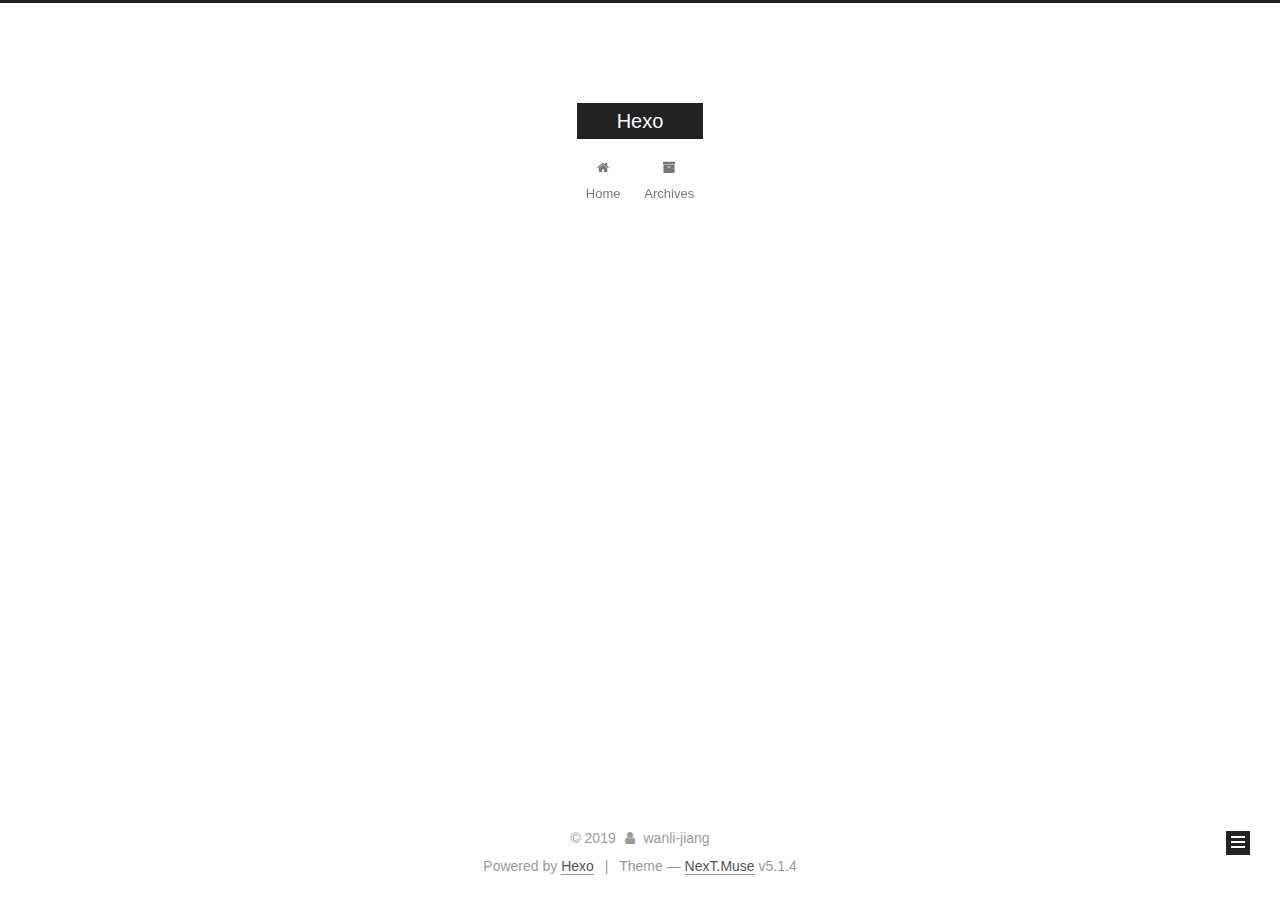
==== commit f36e2ee2: "Site updated: 2019-02-26 19:35:41" ====
--- a/archives/index.html
+++ b/archives/index.html
@@ -368,7 +368,7 @@
   <span class="with-love">
     <i class="fa fa-user"></i>
   </span>
-  <span class="author" itemprop="copyrightHolder">John Doe</span>
+  <span class="author" itemprop="copyrightHolder">wanli-jiang</span>
 
   
 </div>
--- a/css/main.css
+++ b/css/main.css
@@ -1822,7 +1822,7 @@
   width: 4px;
   height: 4px;
   border-radius: 50%;
-  background: #9d2d94;
+  background: #52ffcc;
 }
 .links-of-blogroll {
   font-size: 13px;
